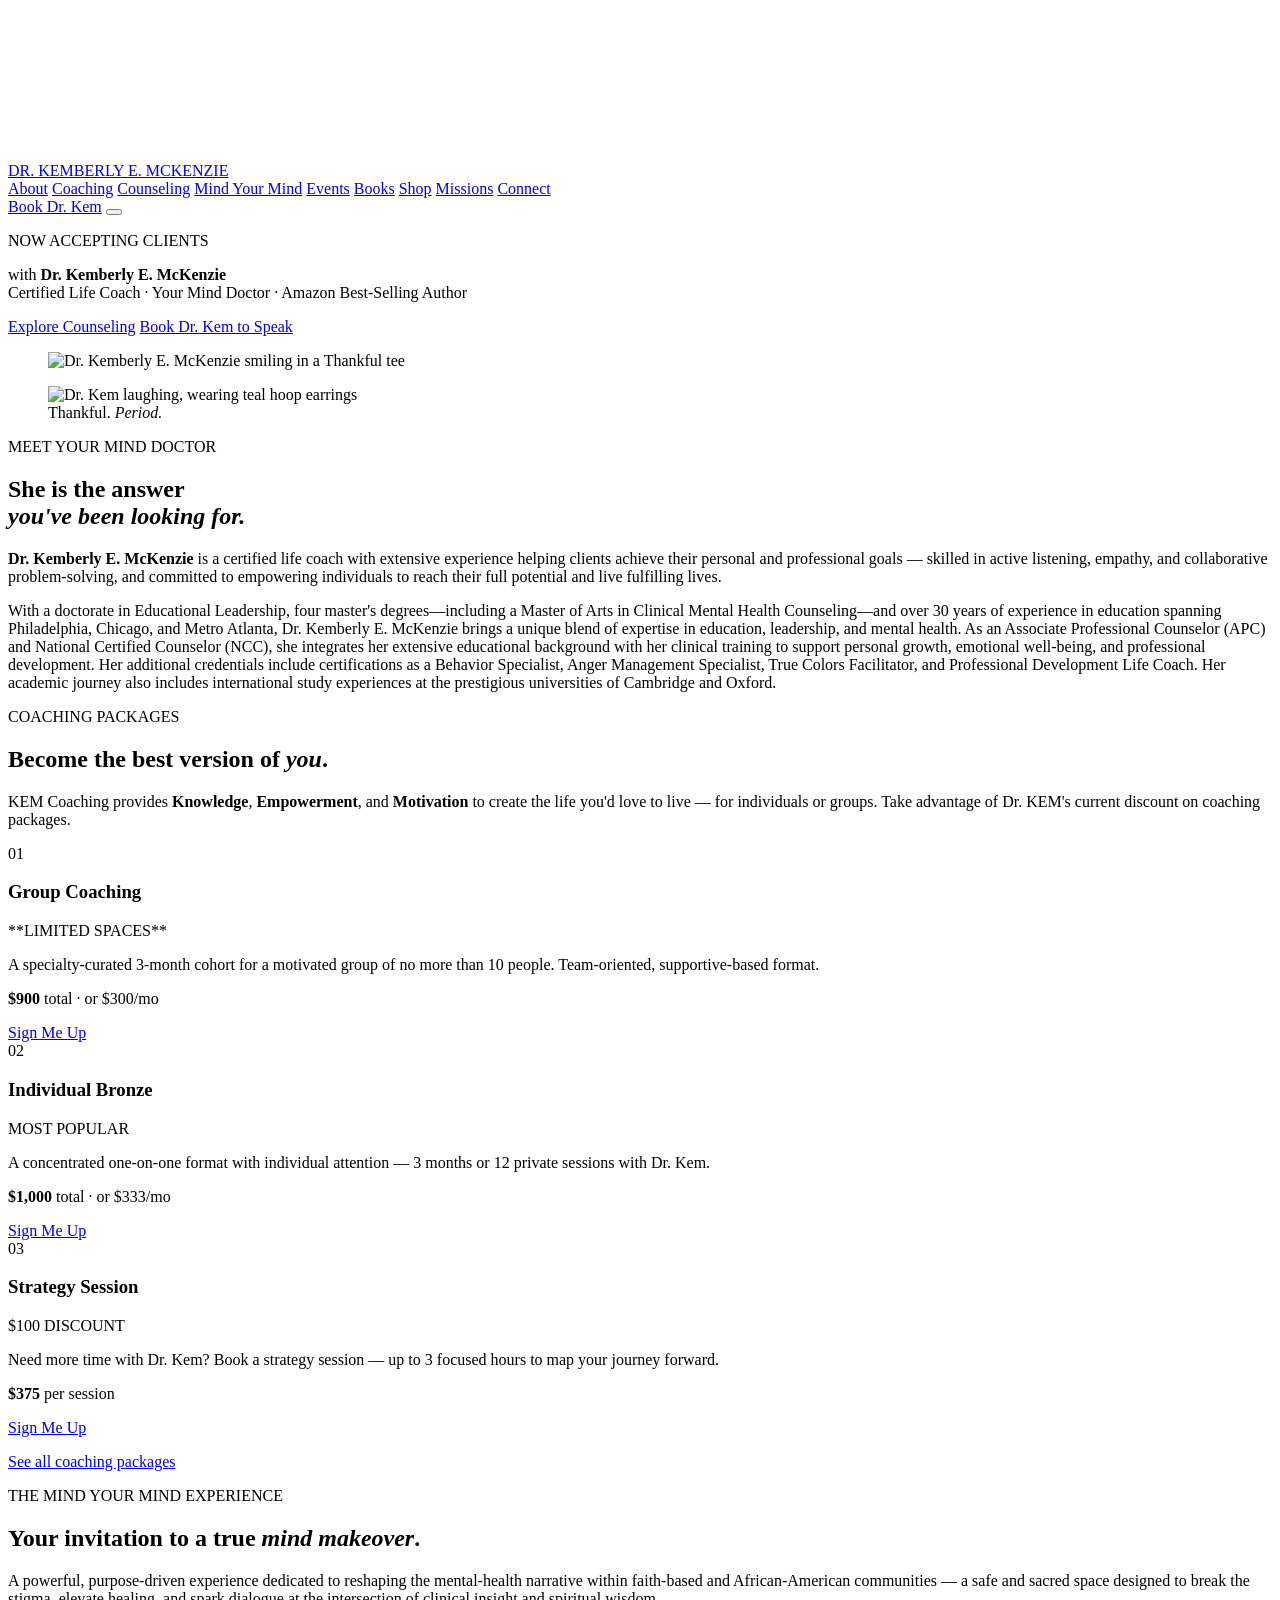
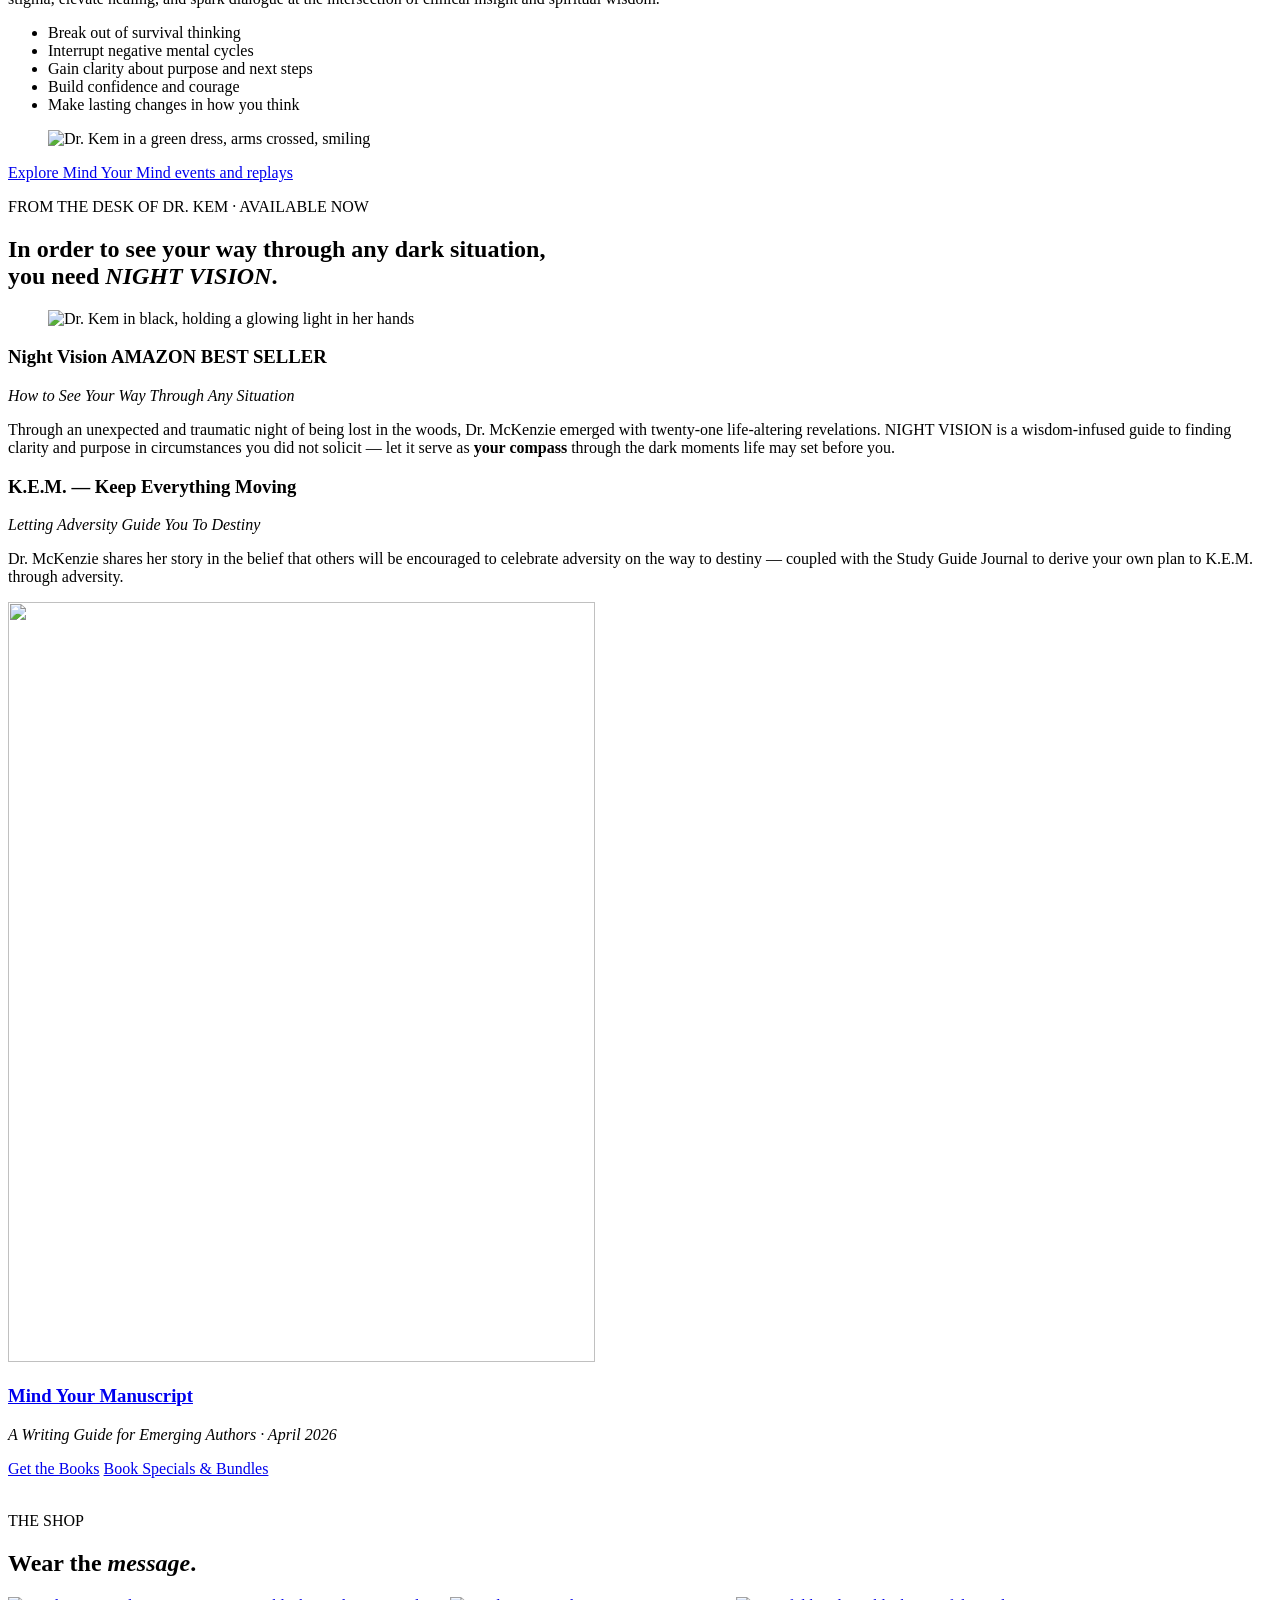
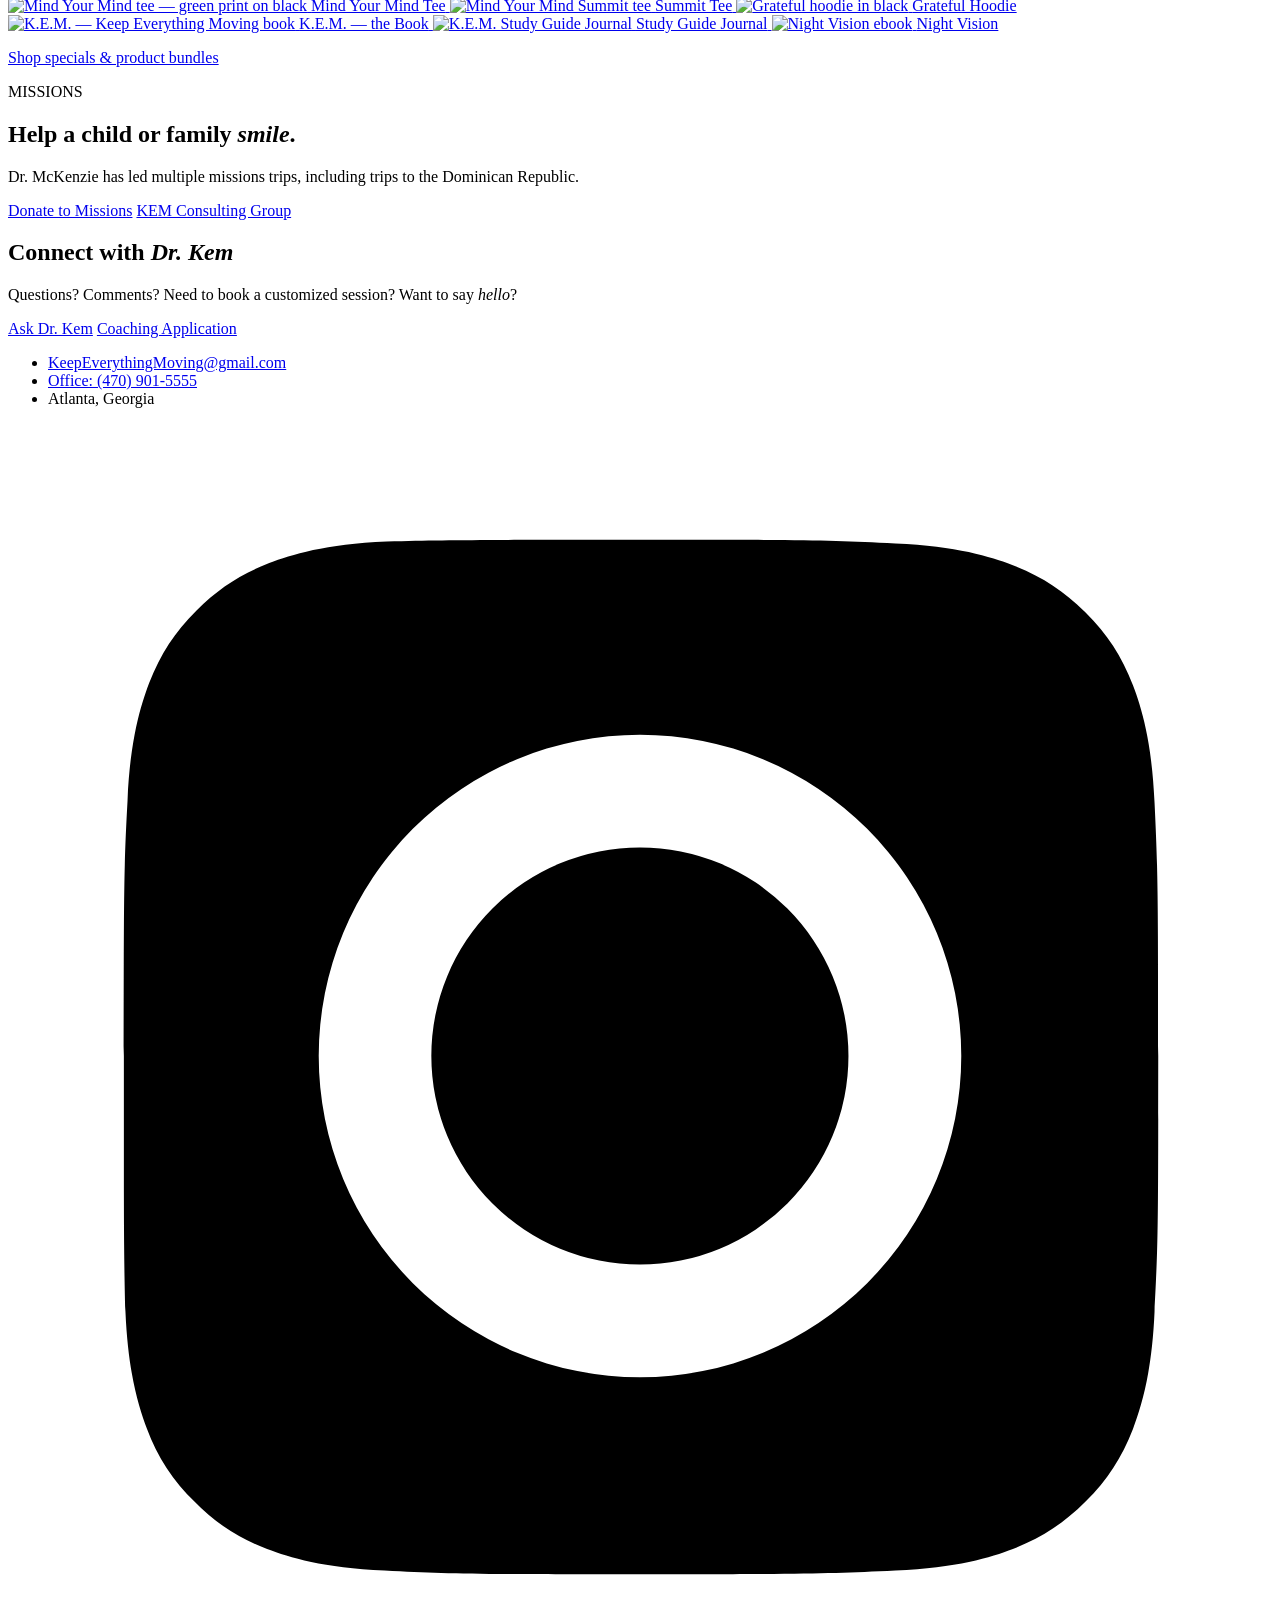
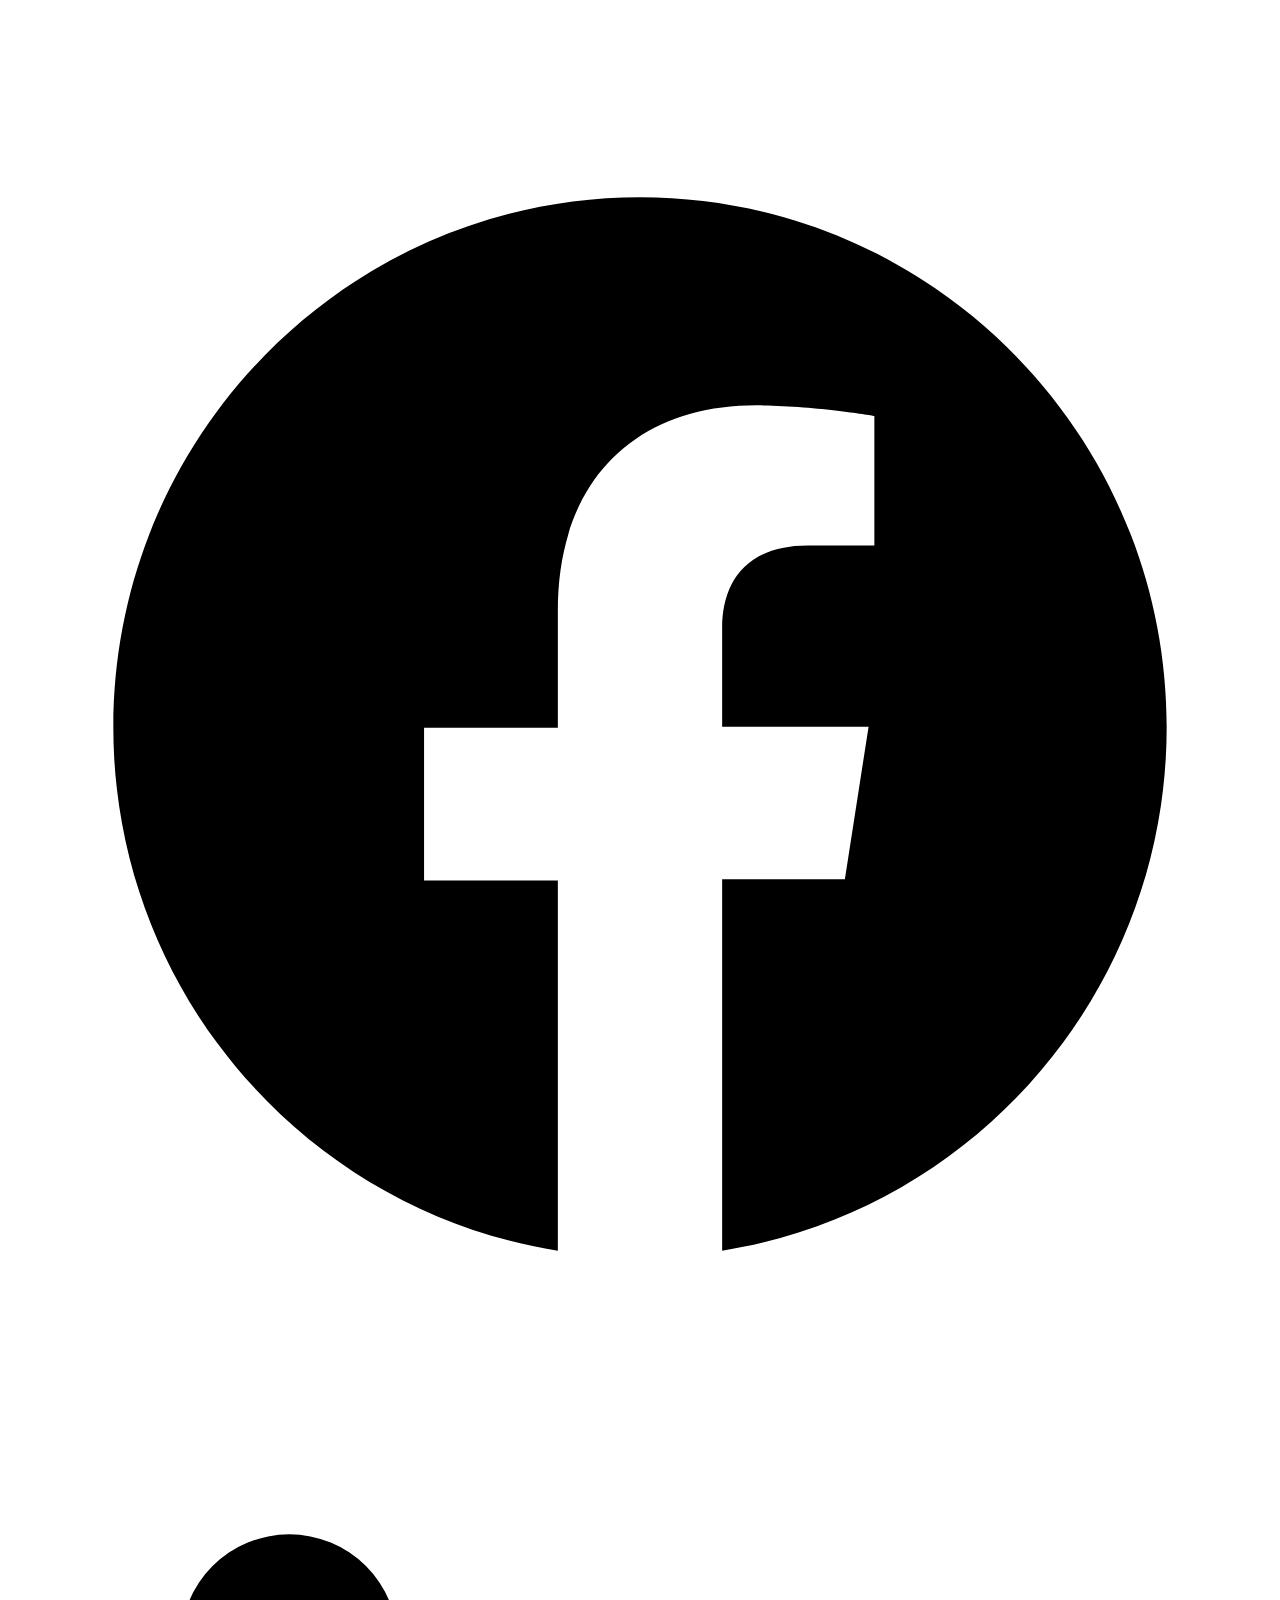
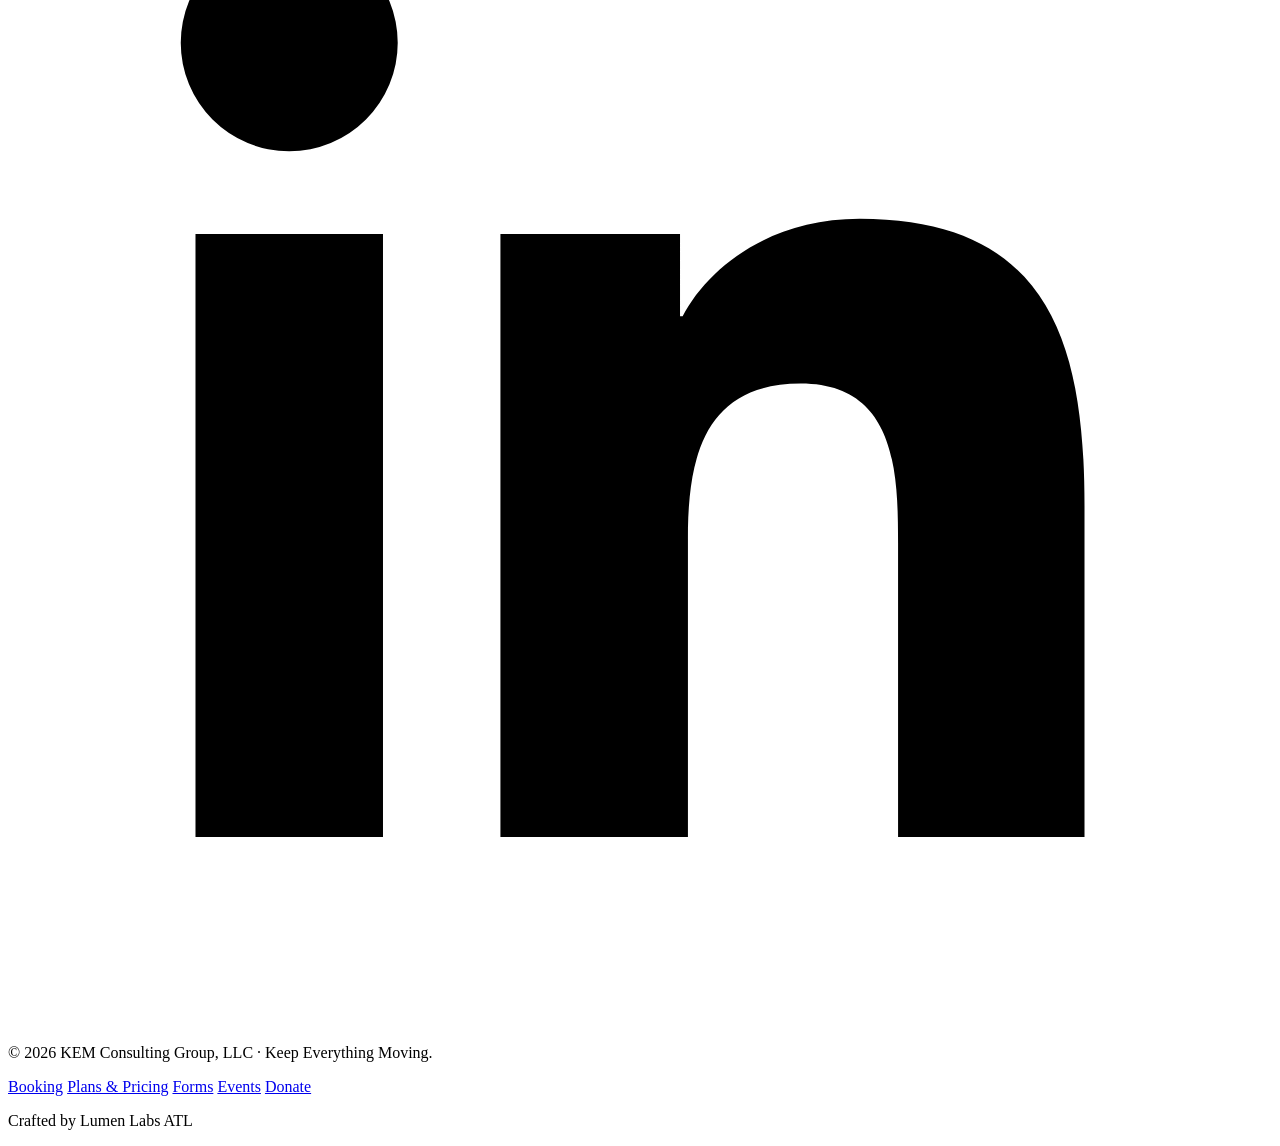
==== site/index.html @ 5723351f "Refine book feature and portrait proportions" ====
<!DOCTYPE html>
<html lang="en" class="no-js" data-theme="hero">
<head>
<meta charset="UTF-8">
<meta name="viewport" content="width=device-width, initial-scale=1.0">
<title>Dr. Kemberly E. McKenzie — Mind Your Mind | KEM Coaching</title>
<meta name="description" content="Certified Life Coach, Mind Doctor & Amazon best-selling author Dr. Kemberly E. McKenzie. Coaching, the Mind Your Mind experience, Night Vision, and community missions.">
<meta property="og:title" content="Mind Your Mind — Dr. Kem">
<meta property="og:description" content="Knowledge. Empowerment. Motivation. Coaching with Dr. Kemberly E. McKenzie.">
<meta property="og:image" content="/assets/img/portrait-full.webp">
<link rel="icon" href="/assets/logo/lockup.png" type="image/png">
<link rel="preconnect" href="https://fonts.googleapis.com">
<link rel="preconnect" href="https://fonts.gstatic.com" crossorigin>
<link href="https://fonts.googleapis.com/css2?family=Bodoni+Moda:ital,opsz,wght@0,6..96,400..800;1,6..96,400..800&family=Fraunces:ital,opsz,wght@0,9..144,300..700;1,9..144,300..700&family=Outfit:wght@200..800&display=swap" rel="stylesheet">
<link rel="stylesheet" href="/css/main.css">
</head>
<body>

<canvas id="gl" aria-hidden="true"></canvas>
<div class="grain" aria-hidden="true"></div>

<!-- ============================================================ HEADER -->
<header class="site-head" id="top">
  <a class="brand" href="#top" aria-label="Mind Your Mind — Dr. Kem, home">
    <span class="lockup lockup--head" aria-hidden="true">
      <i class="lk lk-mind"></i><i class="lk lk-your"></i><i class="lk lk-mind2"></i><i class="lk lk-kem"></i>
    </span>
    <span class="brand-name">DR. KEMBERLY E. MCKENZIE</span>
  </a>
  <nav class="nav" aria-label="Primary">
    <a href="#about">About</a>
    <a href="#coaching">Coaching</a>
    <a href="/counseling/">Counseling</a>
    <a href="#mym">Mind Your Mind</a>
    <a href="/events/">Events</a>
    <a href="/about-1/">Books</a>
    <a href="/shop/">Shop</a>
    <a href="/missions/">Missions</a>
    <a href="#connect">Connect</a>
  </nav>
  <a class="btn btn--small btn--solid head-cta" href="/booking/">Book Dr. Kem</a>
  <button class="menu-btn" aria-label="Open menu" aria-expanded="false"><span></span><span></span></button>
</header>

<div class="mobile-nav" hidden>
  <a href="#about">About</a><a href="#coaching">Coaching</a><a href="/counseling/">Counseling</a><a href="#mym">Mind Your Mind</a><a href="/events/">Events</a>
  <a href="/about-1/">Books</a><a href="/shop/">Shop</a><a href="/missions/">Missions</a><a href="#connect">Connect</a>
  <a class="btn btn--solid" href="/booking/">Book Dr. Kem</a>
</div>

<main>

<!-- ============================================================ HERO -->
<section class="hero" id="hero" data-theme-section="hero">
  <div class="hero-inner">
    <div class="hero-copy">
      <p class="site-announcement" data-announcement hidden></p>
      <p class="eyebrow" data-reveal><span class="pulse-dot"></span> NOW ACCEPTING CLIENTS</p>
      <div class="lockup lockup--sign lockup--hero" data-reveal role="img" aria-label="Mind Your Mind — Kem">
        <i class="lk lk-mind"></i><i class="lk lk-your"></i><i class="lk lk-mind2"></i><i class="lk lk-kem"></i>
      </div>
      <p class="hero-sub" data-reveal>with <strong>Dr. Kemberly E. McKenzie</strong><br>
        <span class="hero-roles">Certified Life Coach · Your Mind Doctor · Amazon Best-Selling Author</span></p>
      <div class="cta-row" data-reveal>
        <a class="btn btn--solid" href="/counseling/">Explore Counseling</a>
        <a class="btn btn--ghost" href="/booking/">Book Dr. Kem to Speak</a>
      </div>
    </div>
    <figure class="hero-photo" data-reveal>
      <span class="hero-cutout"><img src="/assets/img/portrait-full.webp" alt="Dr. Kemberly E. McKenzie smiling in a Thankful tee" width="805" height="1500" fetchpriority="high"></span>
    </figure>
  </div>
</section>

<!-- ============================================================ ABOUT -->
<section class="sec about" id="about" data-theme-section="coaching">
  <div class="wrap cols">
    <figure class="about-photo" data-reveal>
      <div class="photo-frame">
        <img src="/assets/img/portrait-thankful.webp" alt="Dr. Kem laughing, wearing teal hoop earrings" loading="lazy" width="564" height="662">
      </div>
      <figcaption class="chip chip--gold" >Thankful. <em>Period.</em></figcaption>
    </figure>
    <div class="about-copy">
      <p class="kicker" data-reveal>MEET YOUR MIND DOCTOR</p>
      <h2 class="h-serif" data-reveal>She is the answer<br><em>you've been looking for.</em></h2>
      <p data-reveal><strong>Dr. Kemberly E. McKenzie</strong> is a certified life coach with extensive experience helping clients achieve their personal and professional goals — skilled in active listening, empathy, and collaborative problem-solving, and committed to empowering individuals to reach their full potential and live fulfilling lives.</p>
      <p data-reveal>With a doctorate in Educational Leadership, four master's degrees—including a Master of Arts in Clinical Mental Health Counseling—and over 30 years of experience in education spanning Philadelphia, Chicago, and Metro Atlanta, Dr. Kemberly E. McKenzie brings a unique blend of expertise in education, leadership, and mental health. As an Associate Professional Counselor (APC) and National Certified Counselor (NCC), she integrates her extensive educational background with her clinical training to support personal growth, emotional well-being, and professional development. Her additional credentials include certifications as a Behavior Specialist, Anger Management Specialist, True Colors Facilitator, and Professional Development Life Coach. Her academic journey also includes international study experiences at the prestigious universities of Cambridge and Oxford.</p>
    </div>
  </div>
</section>

<!-- ============================================================ COACHING -->
<section class="sec coaching" id="coaching" data-theme-section="coaching">
  <div class="wrap">
    <p class="kicker center" data-reveal>COACHING PACKAGES</p>
    <h2 class="h-serif center" data-reveal>Become the best version of <em>you</em>.</h2>
    <p class="lede center" data-reveal>KEM Coaching provides <strong>Knowledge</strong>, <strong>Empowerment</strong>, and <strong>Motivation</strong> to create the life you'd love to live — for individuals or groups. Take advantage of Dr. KEM's current discount on coaching packages.</p>
    <div class="cards" data-tilt-group>
      <article class="card" data-reveal>
        <span class="card-num">01</span>
        <h3>Group Coaching</h3>
        <p class="card-tag">**LIMITED SPACES**</p>
        <p>A specialty-curated 3-month cohort for a motivated group of no more than 10 people. Team-oriented, supportive-based format.</p>
        <p class="price"><strong>$900</strong><span> total · or $300/mo</span></p>
        <a class="btn btn--line" href="/plans-pricing/">Sign Me Up</a>
      </article>
      <article class="card card--feature" data-reveal>
        <span class="card-num">02</span>
        <h3>Individual Bronze</h3>
        <p class="card-tag">MOST POPULAR</p>
        <p>A concentrated one-on-one format with individual attention — 3 months or 12 private sessions with Dr. Kem.</p>
        <p class="price"><strong>$1,000</strong><span> total · or $333/mo</span></p>
        <a class="btn btn--solid" href="/plans-pricing/">Sign Me Up</a>
      </article>
      <article class="card" data-reveal>
        <span class="card-num">03</span>
        <h3>Strategy Session</h3>
        <p class="card-tag">$100 DISCOUNT</p>
        <p>Need more time with Dr. Kem? Book a strategy session — up to 3 focused hours to map your journey forward.</p>
        <p class="price"><strong>$375</strong><span> per session</span></p>
        <a class="btn btn--line" href="/plans-pricing/">Sign Me Up</a>
      </article>
    </div>
    <p class="center" data-reveal><a class="link-arrow" href="/plans-pricing/">See all coaching packages</a></p>
  </div>
</section>

<!-- ============================================================ MIND YOUR MIND -->
<section class="sec mym" id="mym" data-theme-section="mym">
  <div class="wrap">
    <div class="cols cols--rev">
      <div>
        <p class="kicker" data-reveal>THE MIND YOUR MIND EXPERIENCE</p>
        <h2 class="h-serif" data-reveal>Your invitation to a true <em>mind makeover</em>.</h2>
        <p data-reveal>A powerful, purpose-driven experience dedicated to reshaping the mental-health narrative within faith-based and African-American communities — a safe and sacred space designed to break the stigma, elevate healing, and spark dialogue at the intersection of clinical insight and spiritual wisdom.</p>
        <ul class="ticks" data-reveal>
          <li>Break out of survival thinking</li>
          <li>Interrupt negative mental cycles</li>
          <li>Gain clarity about purpose and next steps</li>
          <li>Build confidence and courage</li>
          <li>Make lasting changes in how you think</li>
        </ul>
      </div>
      <figure class="mym-photo" data-reveal>
        <img src="/assets/img/mym-drkem-green.webp" alt="Dr. Kem in a green dress, arms crossed, smiling" loading="lazy" width="1050" height="1200">
      </figure>
    </div>
    <p class="center" data-reveal><a class="link-arrow" href="/mind-your-mind/">Explore Mind Your Mind events and replays</a></p>
  </div>
</section>

<section class="sec" id="events" data-theme-section="mym" data-events="upcoming" hidden>
  <div class="wrap">
    <h2 class="h-serif center">Upcoming <em>events</em>.</h2>
    <div class="mym-grid" data-event-list></div>
    <p class="center"><a class="link-arrow" href="/events/">See all events</a></p>
  </div>
</section>

<!-- ============================================================ NIGHT VISION / BOOKS -->
<section class="sec night" id="books" data-theme-section="night">
  <div class="wrap">
    <p class="kicker center" data-reveal>FROM THE DESK OF DR. KEM · AVAILABLE NOW</p>
    <h2 class="h-serif h-night center" data-reveal>In order to see your way through any dark situation,<br>you need <em class="nv">NIGHT&nbsp;VISION</em>.</h2>
    <div class="cols night-cols">
      <figure class="night-photo" data-reveal>
        <img src="/assets/img/portrait-night.webp" alt="Dr. Kem in black, holding a glowing light in her hands" loading="lazy" width="843" height="1491">
        <span class="night-glow" aria-hidden="true"></span>
      </figure>
      <div>
        <h3 class="book-title" data-reveal>Night Vision <span class="amazon-badge">AMAZON BEST&nbsp;SELLER</span></h3>
        <p class="book-sub" data-reveal><em>How to See Your Way Through Any Situation</em></p>
        <p data-reveal>Through an unexpected and traumatic night of being lost in the woods, Dr. McKenzie emerged with twenty-one life-altering revelations. NIGHT VISION is a wisdom-infused guide to finding clarity and purpose in circumstances you did not solicit — let it serve as <strong>your compass</strong> through the dark moments life may set before you.</p>
        <h3 class="book-title book-title--kem" data-reveal>K.E.M. — Keep Everything Moving</h3>
        <p class="book-sub" data-reveal><em>Letting Adversity Guide You To Destiny</em></p>
        <p data-reveal>Dr. McKenzie shares her story in the belief that others will be encouraged to celebrate adversity on the way to destiny — coupled with the Study Guide Journal to derive your own plan to K.E.M. through adversity.</p>
        <div class="manuscript" data-reveal>
          <img src="/assets/img/shop/cover-3656cef11acc.webp" alt="" width="587" height="760" loading="lazy">
          <div>
            <h3 class="book-title"><a href="/shop/#mind-your-manuscript">Mind Your Manuscript</a></h3>
            <p class="book-sub"><em>A Writing Guide for Emerging Authors · April 2026</em></p>
          </div>
        </div>
        <div class="cta-row" data-reveal>
          <a class="btn btn--solid" href="/shop/">Get the Books</a>
          <a class="btn btn--ghost" href="/about-1/">Book Specials & Bundles</a>
        </div>
      </div>
    </div>
    <div class="night-mocks" aria-hidden="true">
      <img class="float-a" src="/assets/img/mock-bookstack.webp" alt="" loading="lazy">
      <img class="float-b" src="/assets/img/mock-phones.webp" alt="" loading="lazy">
      <img class="float-c" src="/assets/img/mock-ebook.webp" alt="" loading="lazy">
    </div>
  </div>
</section>

<!-- ============================================================ SHOP -->
<section class="sec shop" id="shop" data-theme-section="shop">
  <div class="wrap">
    <p class="kicker center" data-reveal>THE SHOP</p>
    <h2 class="h-serif center" data-reveal>Wear the <em>message</em>.</h2>
    <div class="shop-grid">
      <a class="product" href="/shop/" data-reveal>
        <img src="/assets/img/shop-tee-mym.webp" alt="Mind Your Mind tee — green print on black" loading="lazy">
        <span class="product-name">Mind Your Mind Tee</span>
      </a>
      <a class="product" href="/shop/" data-reveal>
        <img src="/assets/img/shop-tee-summit.webp" alt="Mind Your Mind Summit tee" loading="lazy">
        <span class="product-name">Summit Tee</span>
      </a>
      <a class="product" href="/shop/" data-reveal>
        <img src="/assets/img/shop-hoodie.webp" alt="Grateful hoodie in black" loading="lazy">
        <span class="product-name">Grateful Hoodie</span>
      </a>
      <a class="product product--cover" href="/shop/" data-reveal>
        <img src="/assets/img/book-kem.webp" alt="K.E.M. — Keep Everything Moving book" loading="lazy">
        <span class="product-name">K.E.M. — the Book</span>
      </a>
      <a class="product product--cover" href="/shop/" data-reveal>
        <img src="/assets/img/book-studyguide.webp" alt="K.E.M. Study Guide Journal" loading="lazy">
        <span class="product-name">Study Guide Journal</span>
      </a>
      <a class="product product--cover" href="/shop/" data-reveal>
        <img src="/assets/img/mock-ebook.webp" alt="Night Vision ebook" loading="lazy">
        <span class="product-name">Night Vision</span>
      </a>
    </div>
    <p class="center" data-reveal><a class="link-arrow" href="/shop/">Shop specials & product bundles</a></p>
  </div>
</section>

<!-- ============================================================ MISSIONS -->
<section class="sec missions" id="missions" data-theme-section="missions">
  <div class="wrap narrow">
    <p class="kicker center" data-reveal>MISSIONS</p>
    <h2 class="h-serif center" data-reveal>Help a child or family <em>smile</em>.</h2>
    <p class="lede center" data-reveal>Dr. McKenzie has led multiple missions trips, including trips to the Dominican Republic.</p>
    <div class="cta-row center" data-reveal>
      <a class="btn btn--solid" href="/missions/">Donate to Missions</a>
      <a class="btn btn--ghost" href="/consulting/">KEM Consulting Group</a>
    </div>
  </div>
</section>

<!-- ============================================================ CONNECT -->
<section class="sec connect" id="connect" data-theme-section="connect">
  <div class="wrap">
    <div class="connect-card" data-reveal>
      <div class="lockup lockup--sign lockup--foot" aria-hidden="true">
        <i class="lk lk-mind"></i><i class="lk lk-your"></i><i class="lk lk-mind2"></i><i class="lk lk-kem"></i>
      </div>
      <div class="connect-info">
        <h2 class="h-serif">Connect with <em>Dr. Kem</em></h2>
        <p>Questions? Comments? Need to book a customized session? Want to say <em>hello</em>?</p>
        <div class="cta-row">
          <a class="btn btn--solid" href="mailto:KeepEverythingMoving@gmail.com">Ask Dr. Kem</a>
          <a class="btn btn--ghost" href="/application/">Coaching Application</a>
        </div>
        <ul class="contact-lines">
          <li><a href="mailto:KeepEverythingMoving@gmail.com">KeepEverythingMoving@gmail.com</a></li>
          <li><a href="tel:+14709015555">Office: (470) 901-5555</a></li>
          <li>Atlanta, Georgia</li>
        </ul>
        <div class="socials">
          <a href="https://www.instagram.com/itsdrkem/" target="_blank" rel="noopener" aria-label="Instagram">
            <svg viewBox="0 0 24 24"><path d="M12 2.2c3.2 0 3.6 0 4.85.07 1.17.05 1.8.25 2.23.41.56.22.96.48 1.38.9.42.42.68.82.9 1.38.16.42.36 1.06.41 2.23.06 1.26.07 1.64.07 4.81s0 3.6-.07 4.85c-.05 1.17-.25 1.8-.41 2.23-.22.56-.48.96-.9 1.38-.42.42-.82.68-1.38.9-.42.16-1.06.36-2.23.41-1.26.06-1.64.07-4.85.07s-3.6 0-4.85-.07c-1.17-.05-1.8-.25-2.23-.41a3.7 3.7 0 0 1-1.38-.9 3.7 3.7 0 0 1-.9-1.38c-.16-.42-.36-1.06-.41-2.23C2.2 15.6 2.2 15.2 2.2 12s0-3.6.07-4.85c.05-1.17.25-1.8.41-2.23.22-.56.48-.96.9-1.38.42-.42.82-.68 1.38-.9.42-.16 1.06-.36 2.23-.41C8.4 2.2 8.8 2.2 12 2.2m0 3.7a6.1 6.1 0 1 0 0 12.2 6.1 6.1 0 0 0 0-12.2m0 10.06a3.96 3.96 0 1 1 0-7.92 3.96 3.96 0 0 1 0 7.92m7.85-10.3a1.43 1.43 0 1 1-2.86 0 1.43 1.43 0 0 1 2.86 0"/></svg></a>
          <a href="https://www.facebook.com/kemberly.mckenzie" target="_blank" rel="noopener" aria-label="Facebook">
            <svg viewBox="0 0 24 24"><path d="M22 12.06C22 6.5 17.52 2 12 2S2 6.5 2 12.06c0 5.02 3.66 9.18 8.44 9.94v-7.03H7.9v-2.9h2.54V9.85c0-2.5 1.5-3.9 3.77-3.9 1.1 0 2.24.2 2.24.2v2.46h-1.26c-1.24 0-1.63.77-1.63 1.56v1.88h2.78l-.45 2.9h-2.33V22c4.78-.76 8.44-4.92 8.44-9.94"/></svg></a>
          <a href="https://www.linkedin.com/in/kemberly-mckenzie-1103897/" target="_blank" rel="noopener" aria-label="LinkedIn">
            <svg viewBox="0 0 24 24"><path d="M20.45 20.45h-3.55v-5.57c0-1.33-.03-3.04-1.85-3.04-1.86 0-2.14 1.45-2.14 2.94v5.67H9.35V9h3.41v1.56h.05c.47-.9 1.63-1.85 3.36-1.85 3.6 0 4.27 2.37 4.27 5.45v6.29zM5.34 7.43a2.06 2.06 0 1 1 0-4.12 2.06 2.06 0 0 1 0 4.12M7.12 20.45H3.56V9h3.56v11.45z"/></svg></a>
        </div>
      </div>
    </div>
  </div>
</section>

</main>

<footer class="site-foot">
  <div class="wrap foot-inner">
    <p>© 2026 KEM Consulting Group, LLC · <span class="foot-motto">Keep Everything Moving.</span></p>
    <nav class="foot-links" aria-label="Site pages">
      <a href="/booking/">Booking</a>
      <a href="/plans-pricing/">Plans & Pricing</a>
      <a href="/application/">Forms</a>
      <a href="/events/">Events</a>
      <a href="/missions/">Donate</a>
    </nav>
    <p class="foot-credit">Crafted by Lumen Labs ATL</p>
  </div>
</footer>

<script src="/js/gl.js"></script>
<script src="/js/main.js"></script>
<script src="/js/site-content.js" defer></script>
</body>
</html>
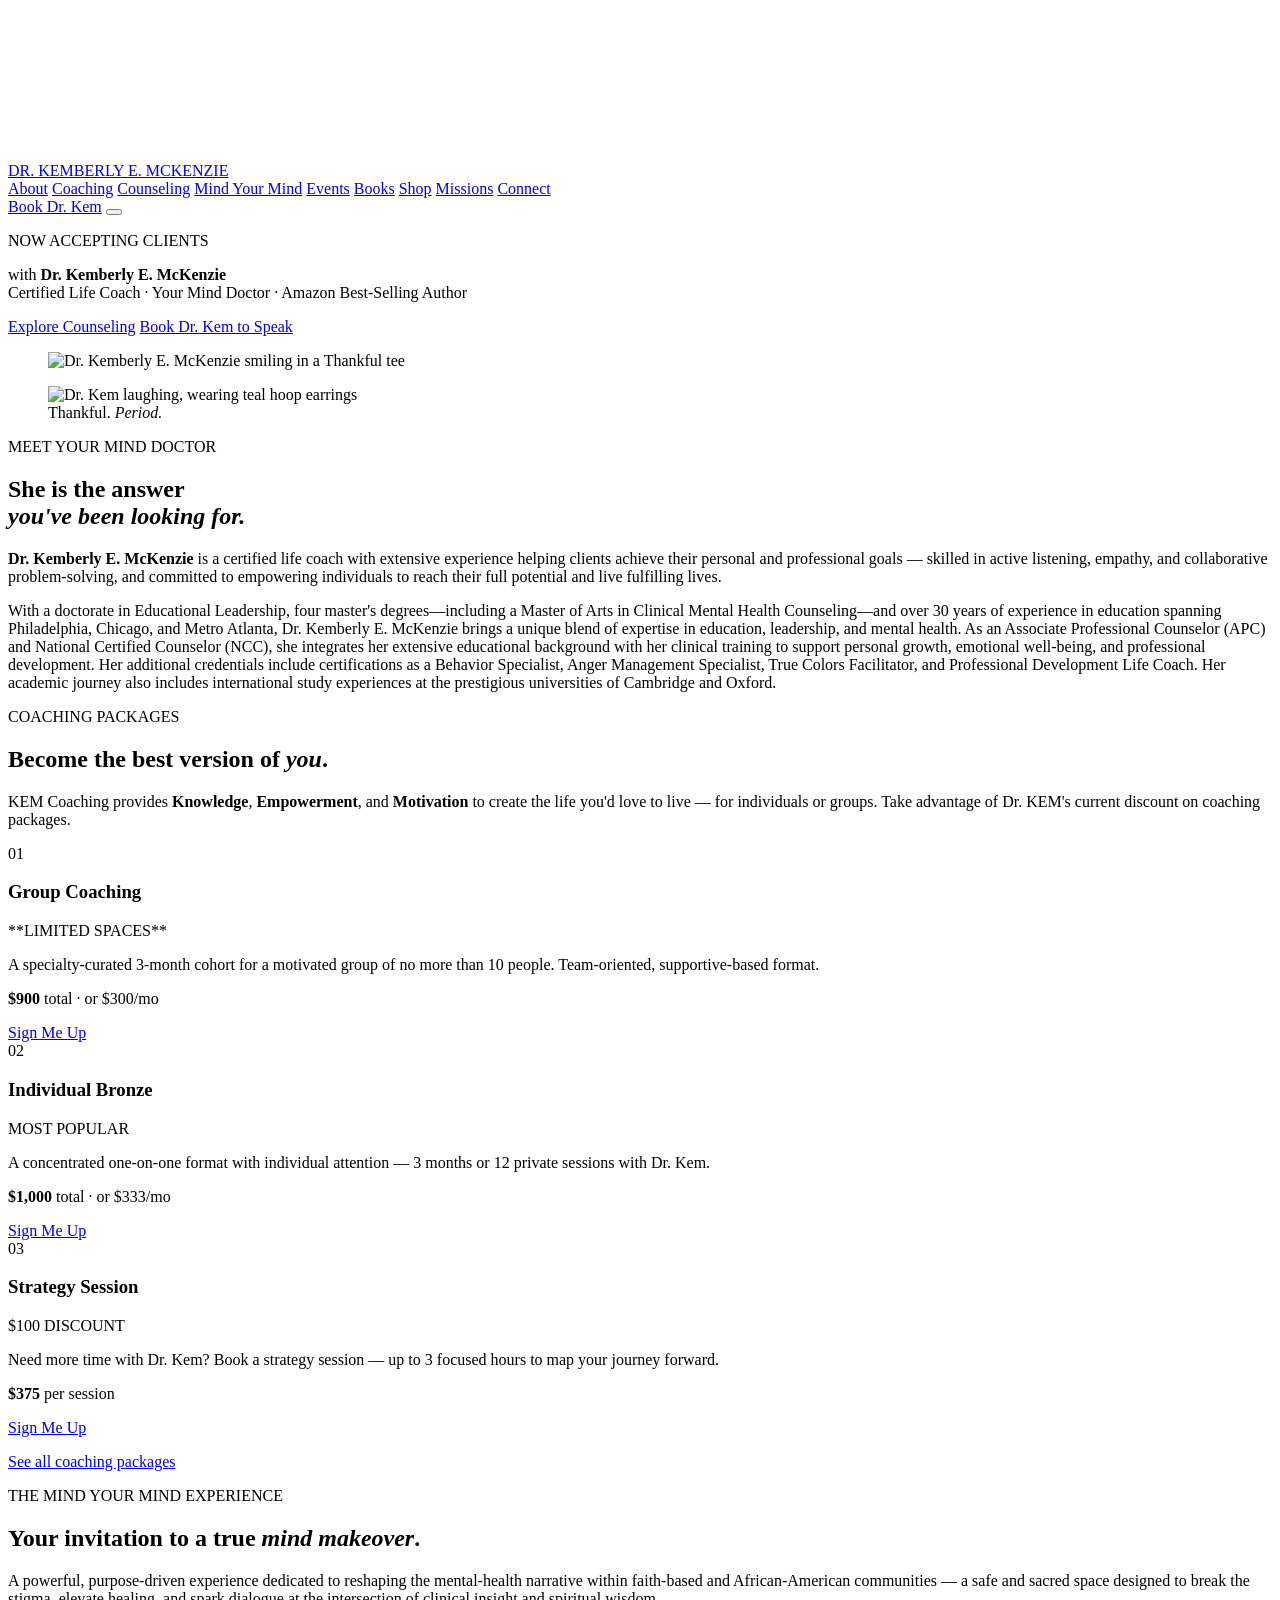
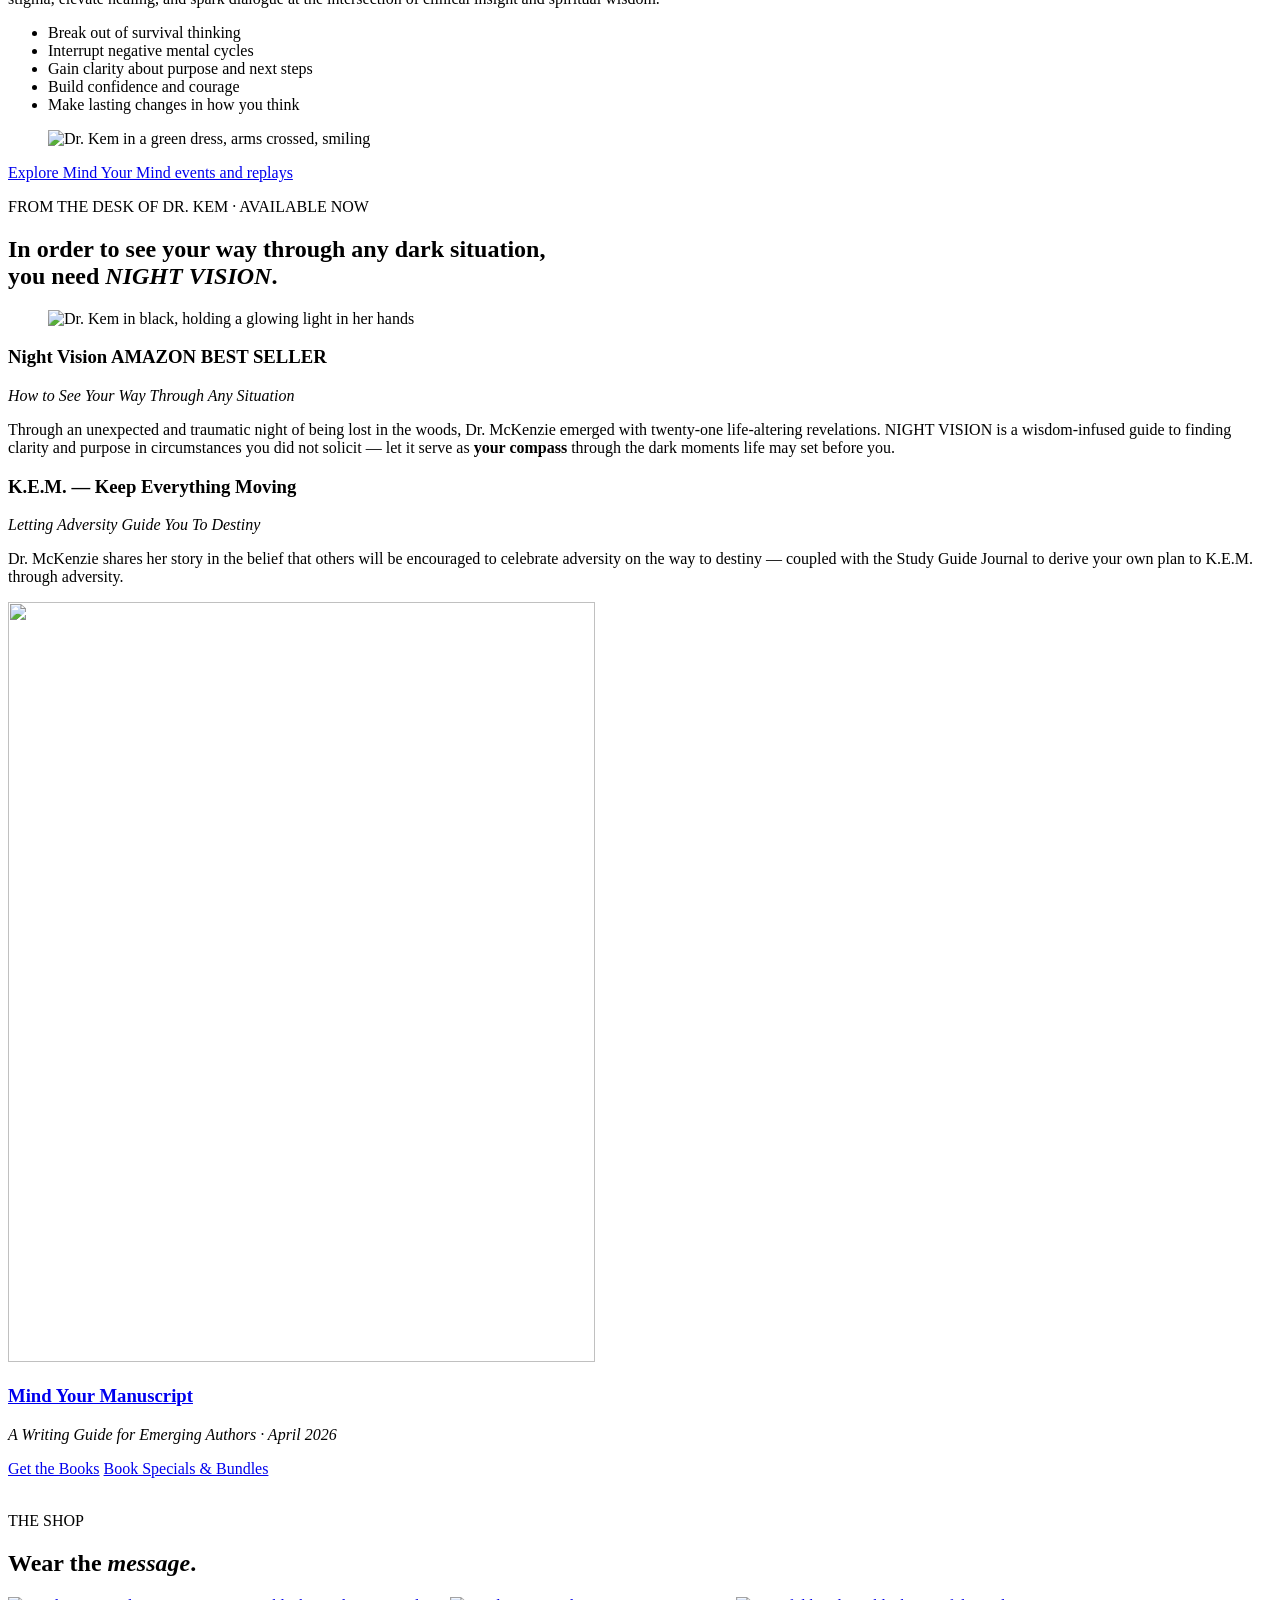
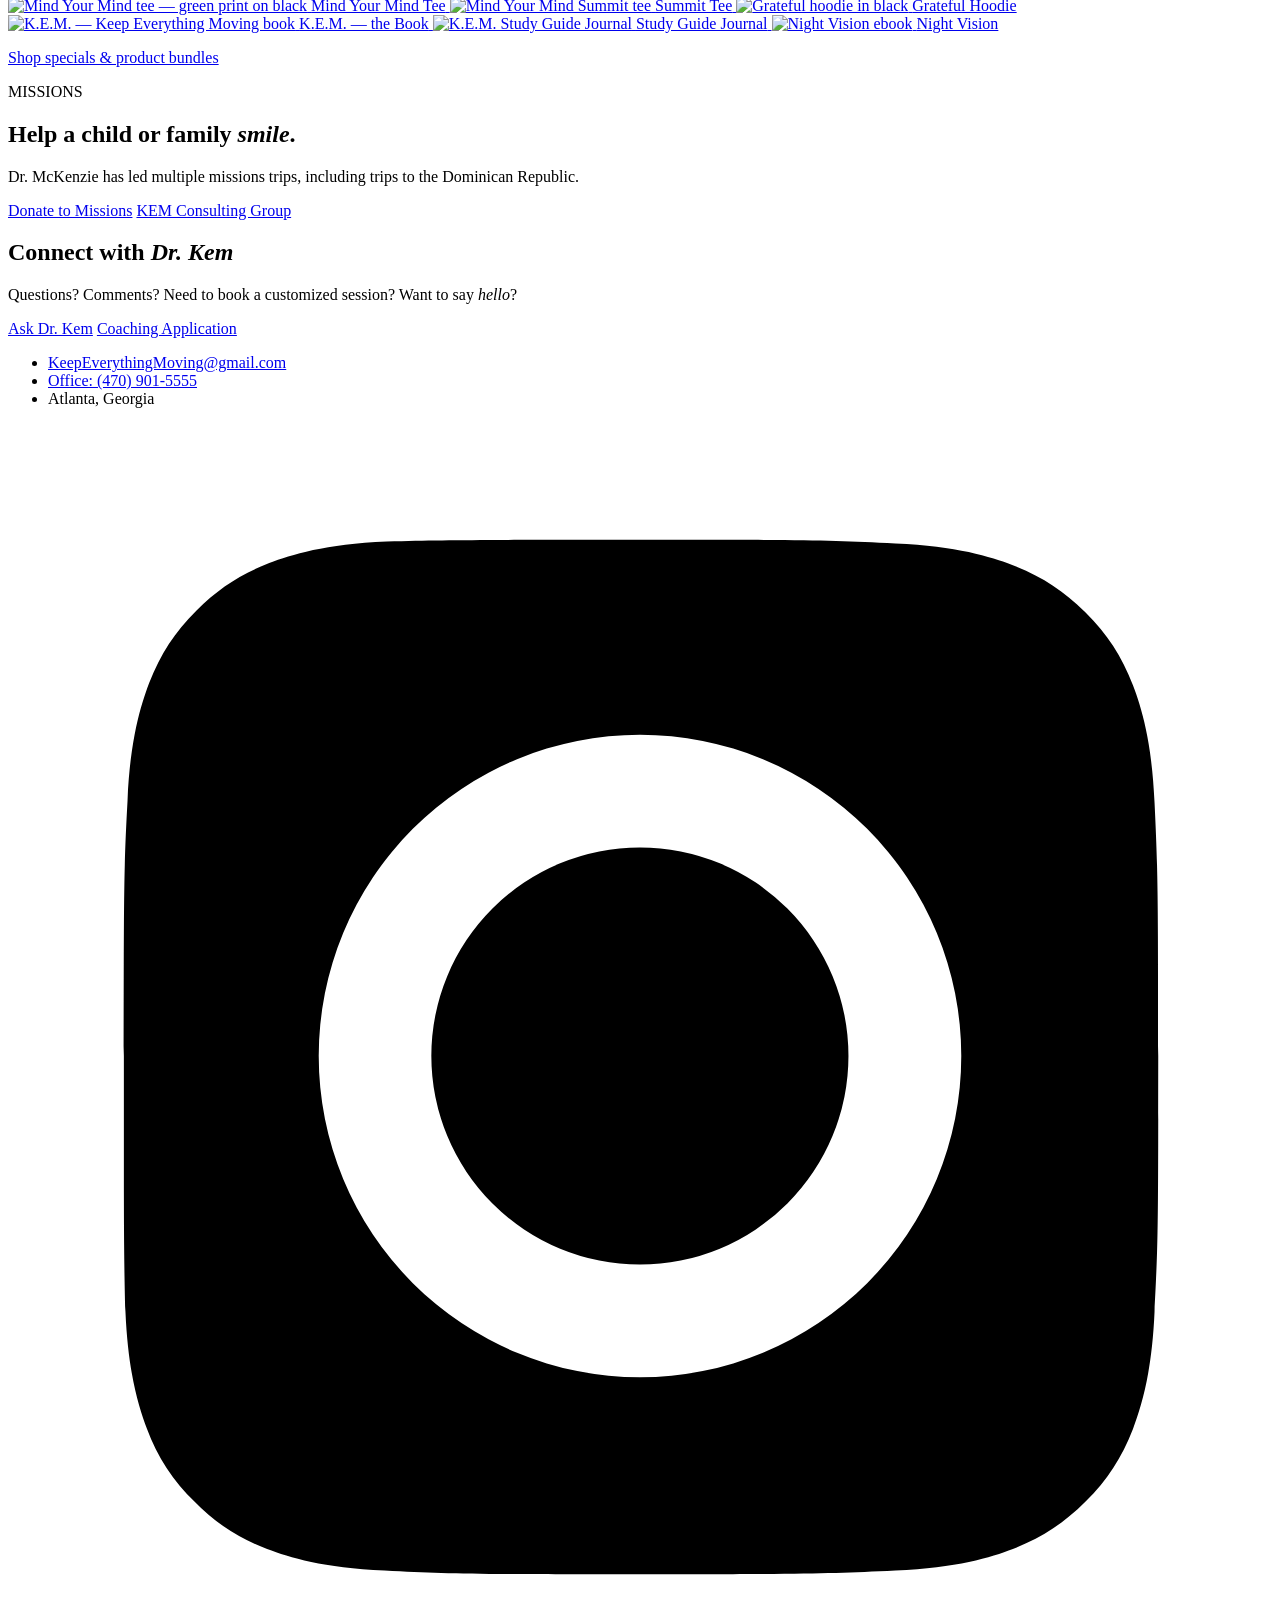
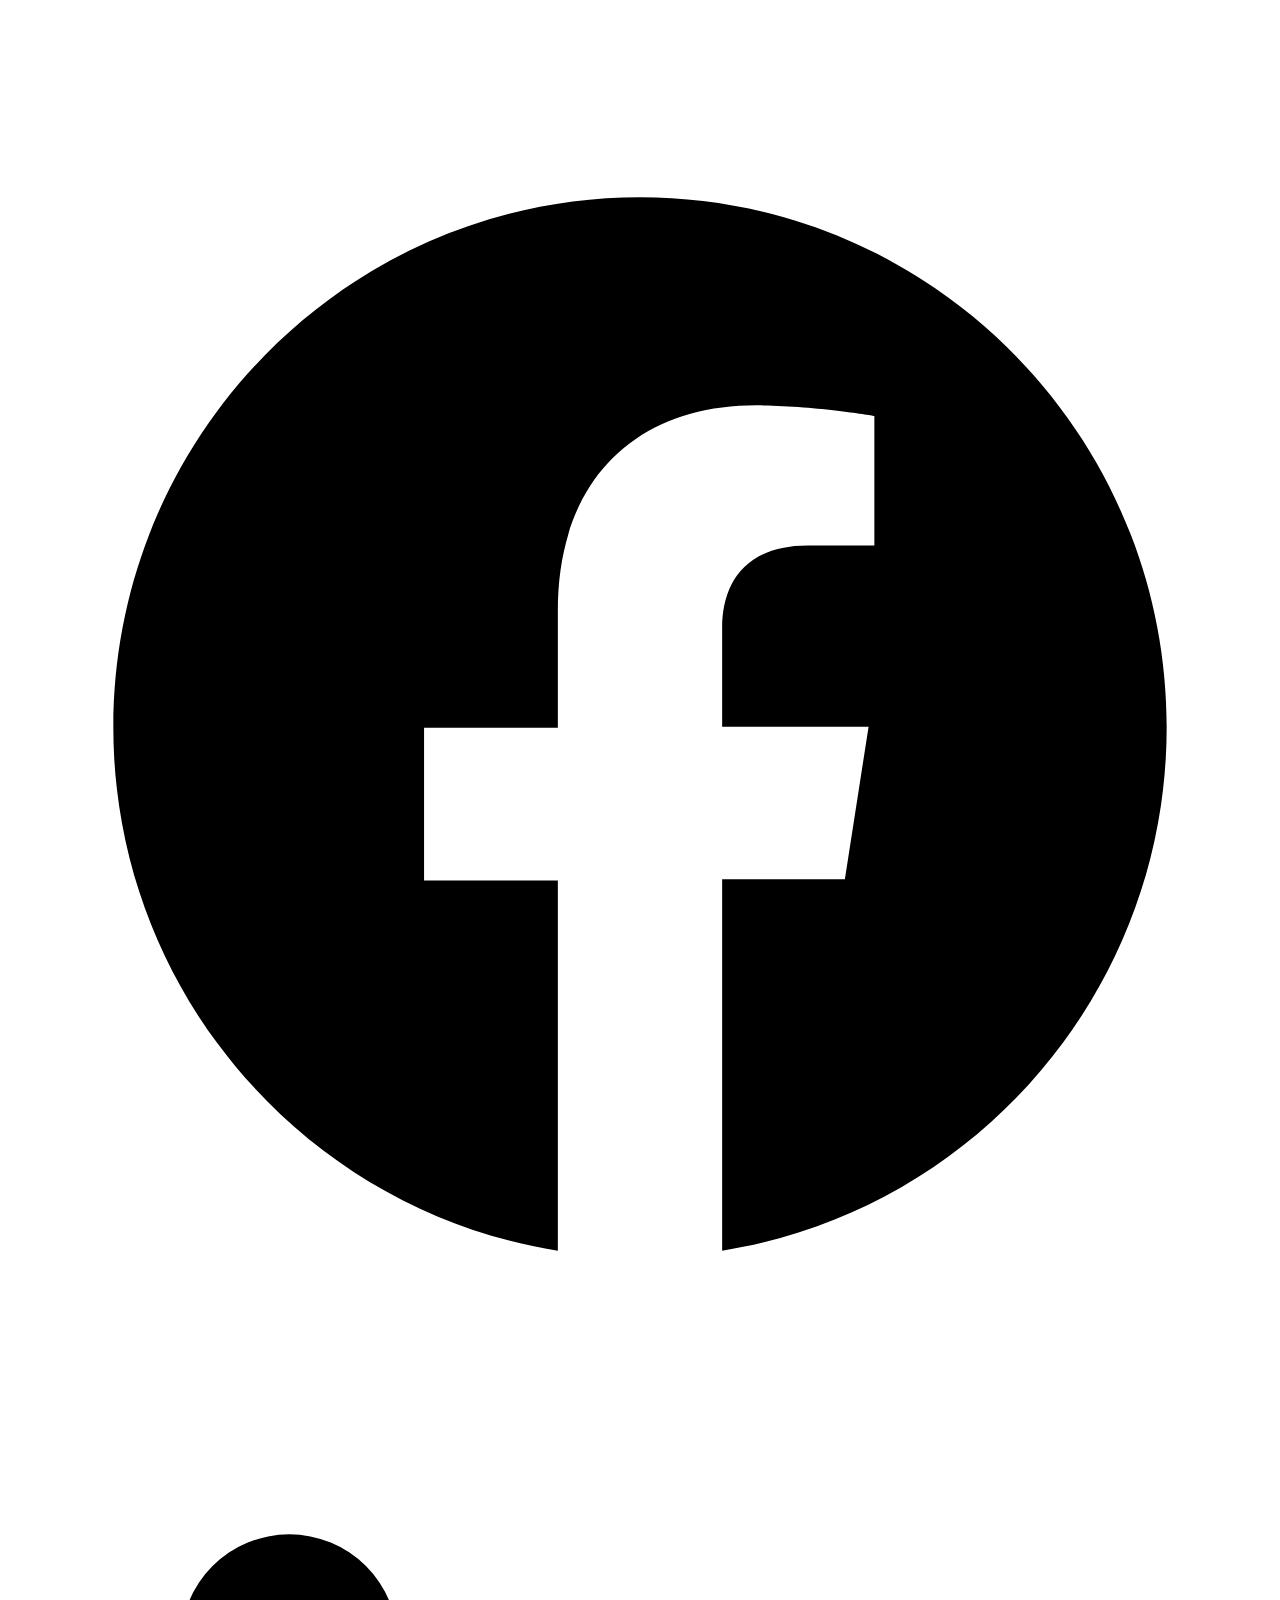
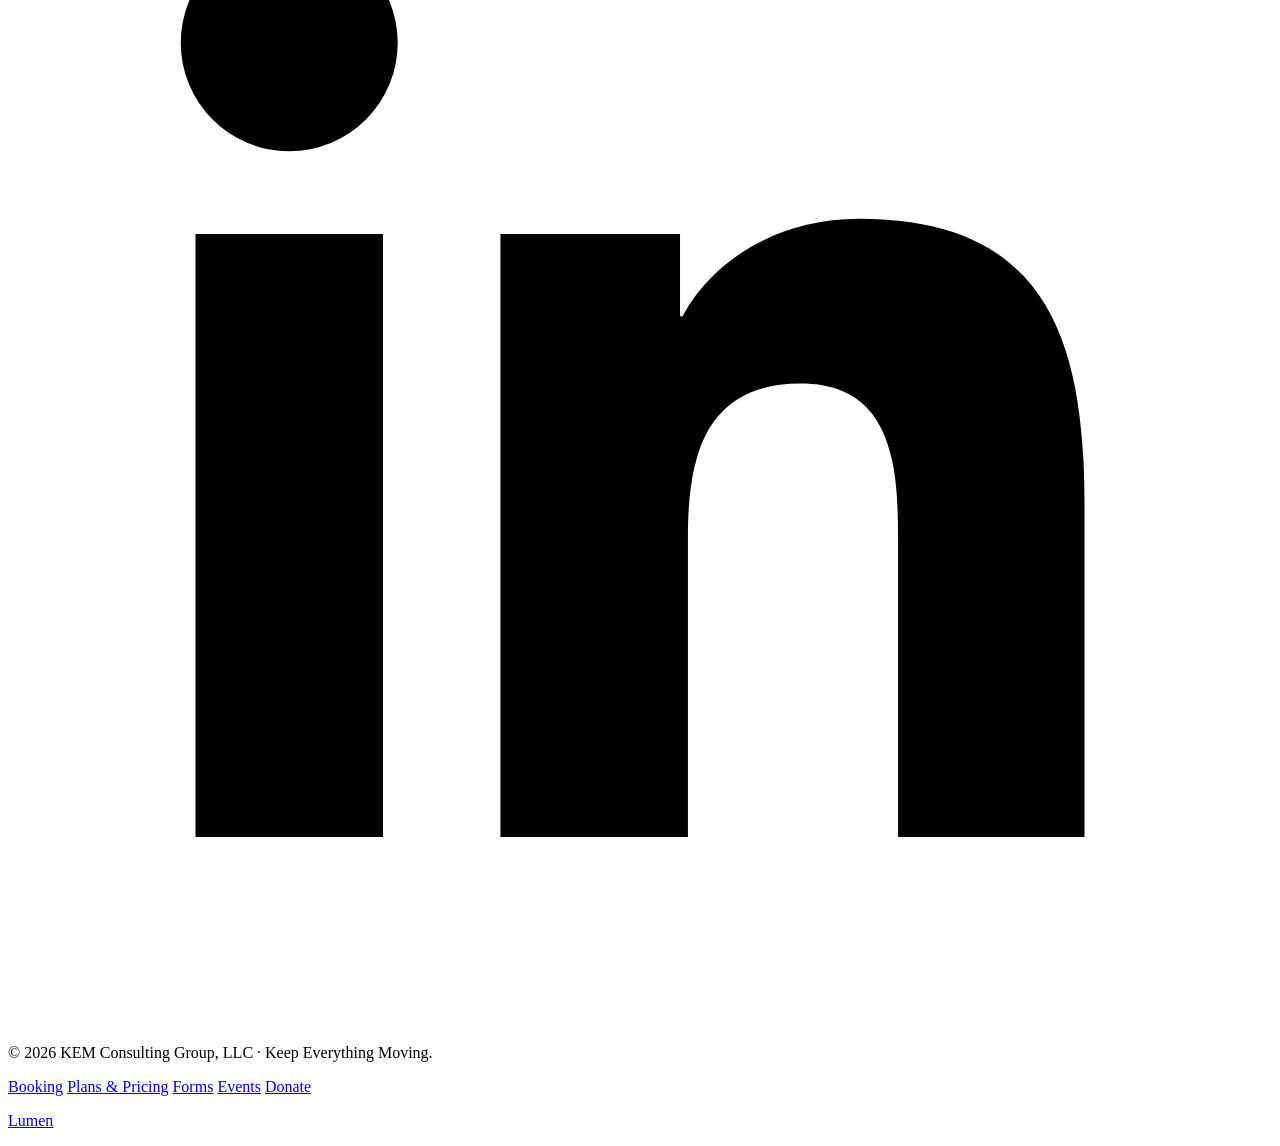
==== commit eaa8bb9b: "Link Lumen footer credit" ====
--- a/site/index.html
+++ b/site/index.html
@@ -214,11 +214,11 @@
         <img src="/assets/img/shop-hoodie.webp" alt="Grateful hoodie in black" loading="lazy">
         <span class="product-name">Grateful Hoodie</span>
       </a>
-      <a class="product product--cover" href="/shop/" data-reveal>
+      <a class="product product--cover product--kem-book" href="/shop/" data-reveal>
         <img src="/assets/img/book-kem.webp" alt="K.E.M. — Keep Everything Moving book" loading="lazy">
         <span class="product-name">K.E.M. — the Book</span>
       </a>
-      <a class="product product--cover" href="/shop/" data-reveal>
+      <a class="product product--cover product--kem-book" href="/shop/" data-reveal>
         <img src="/assets/img/book-studyguide.webp" alt="K.E.M. Study Guide Journal" loading="lazy">
         <span class="product-name">Study Guide Journal</span>
       </a>
@@ -288,7 +288,7 @@
       <a href="/events/">Events</a>
       <a href="/missions/">Donate</a>
     </nav>
-    <p class="foot-credit">Crafted by Lumen Labs ATL</p>
+    <p class="foot-credit"><a href="https://lumenlabsatl.com">Lumen</a></p>
   </div>
 </footer>
 
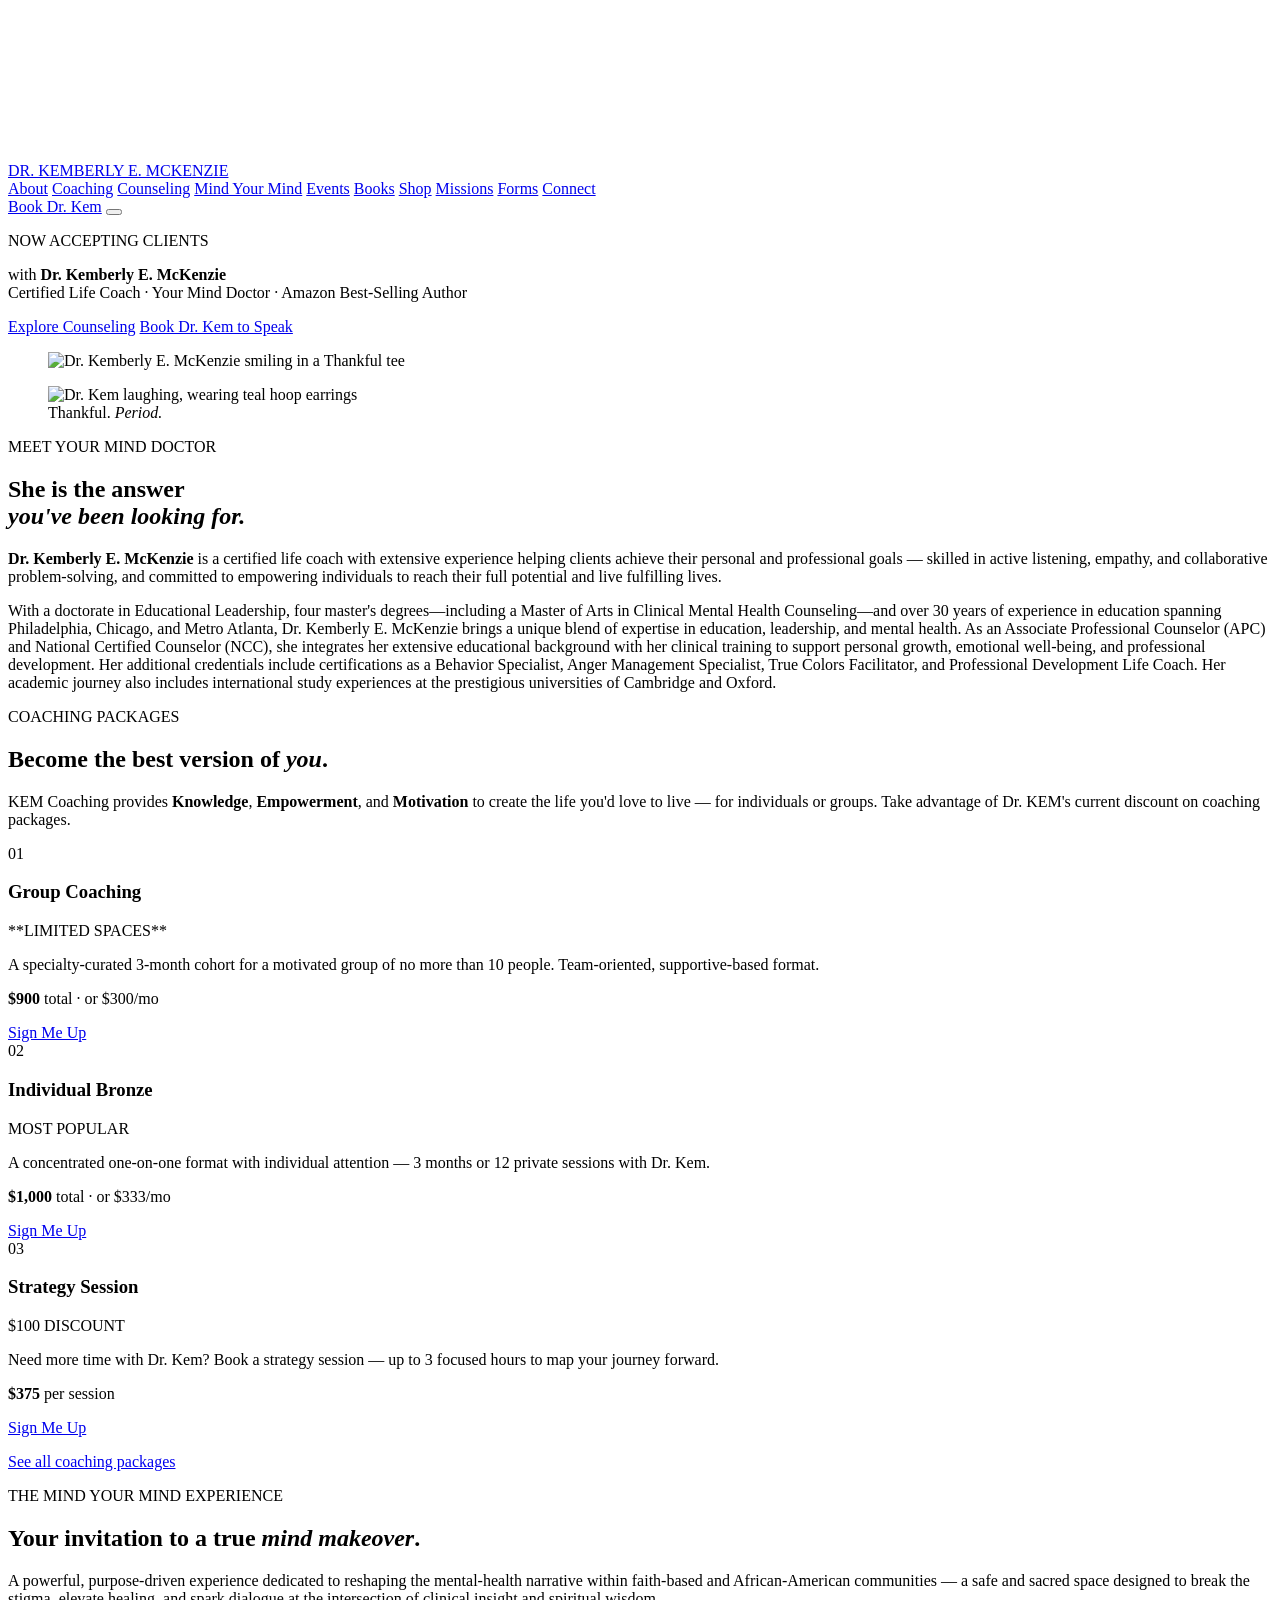
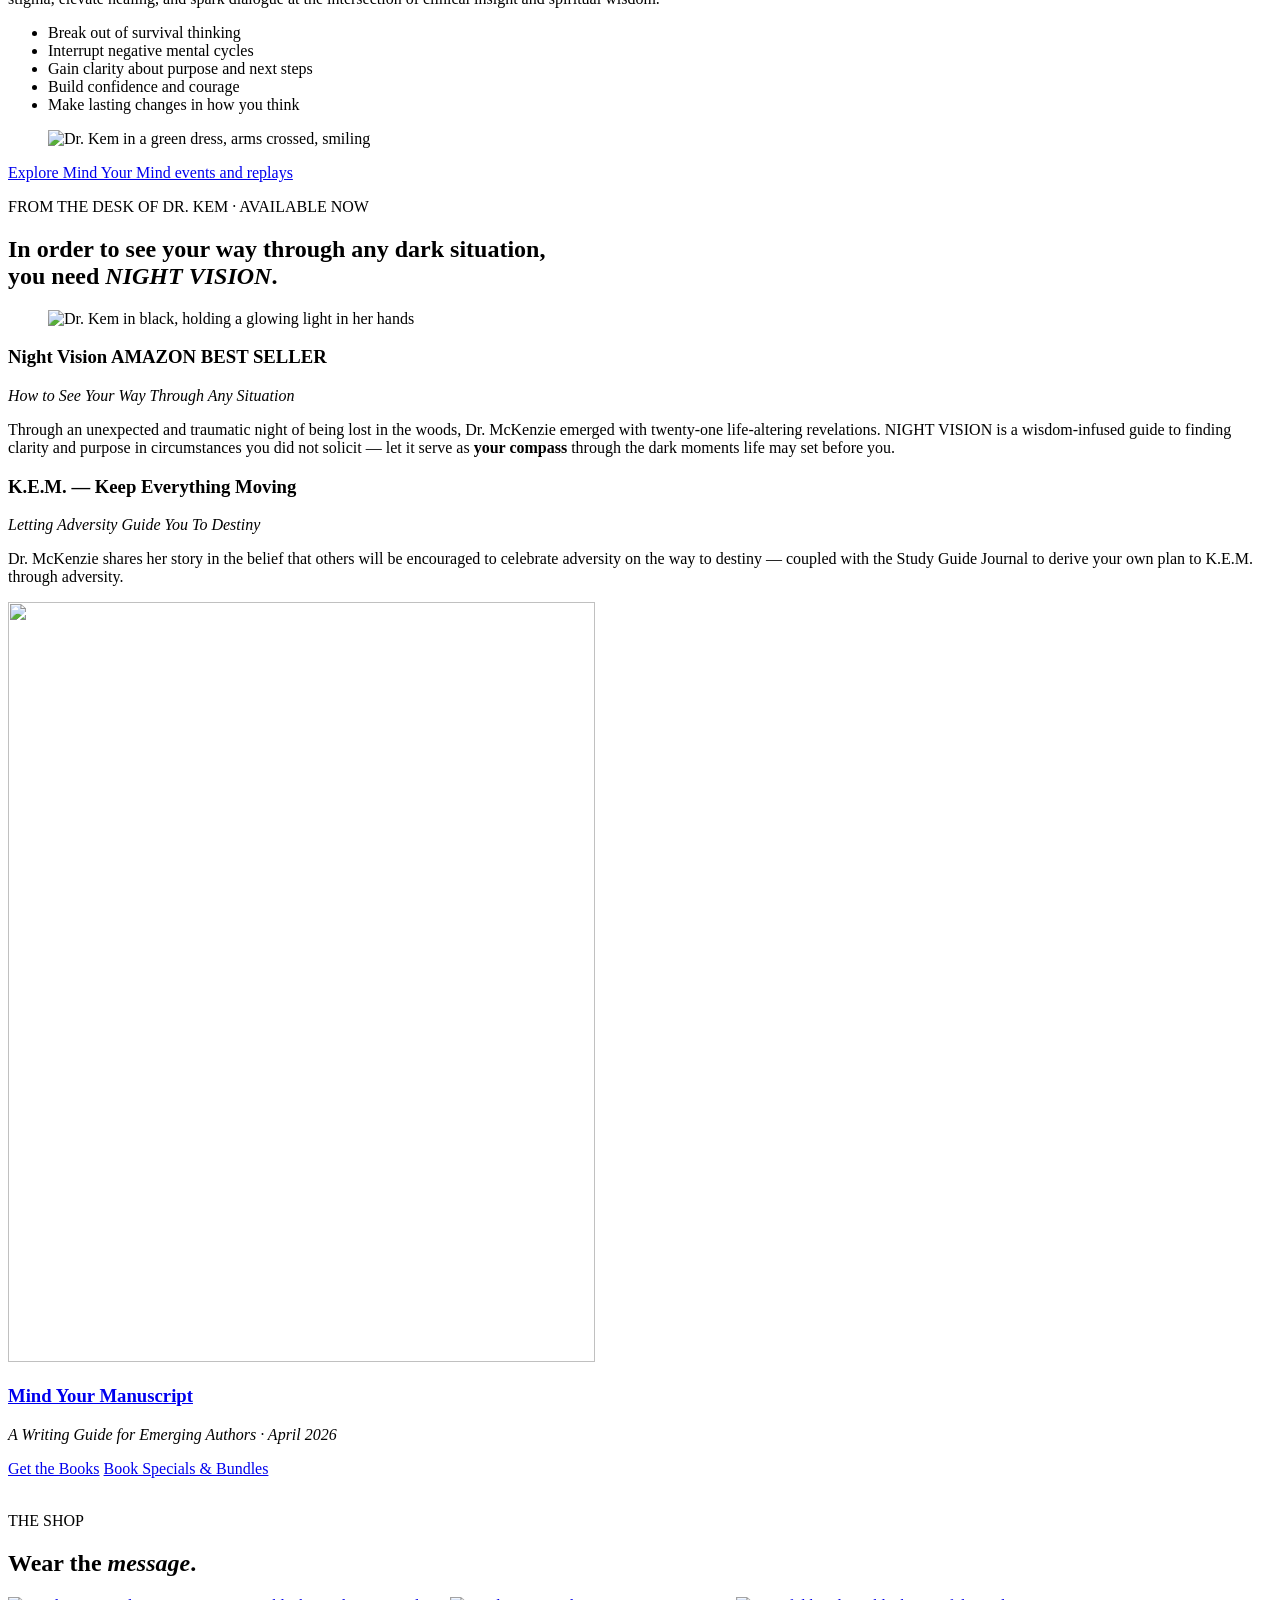
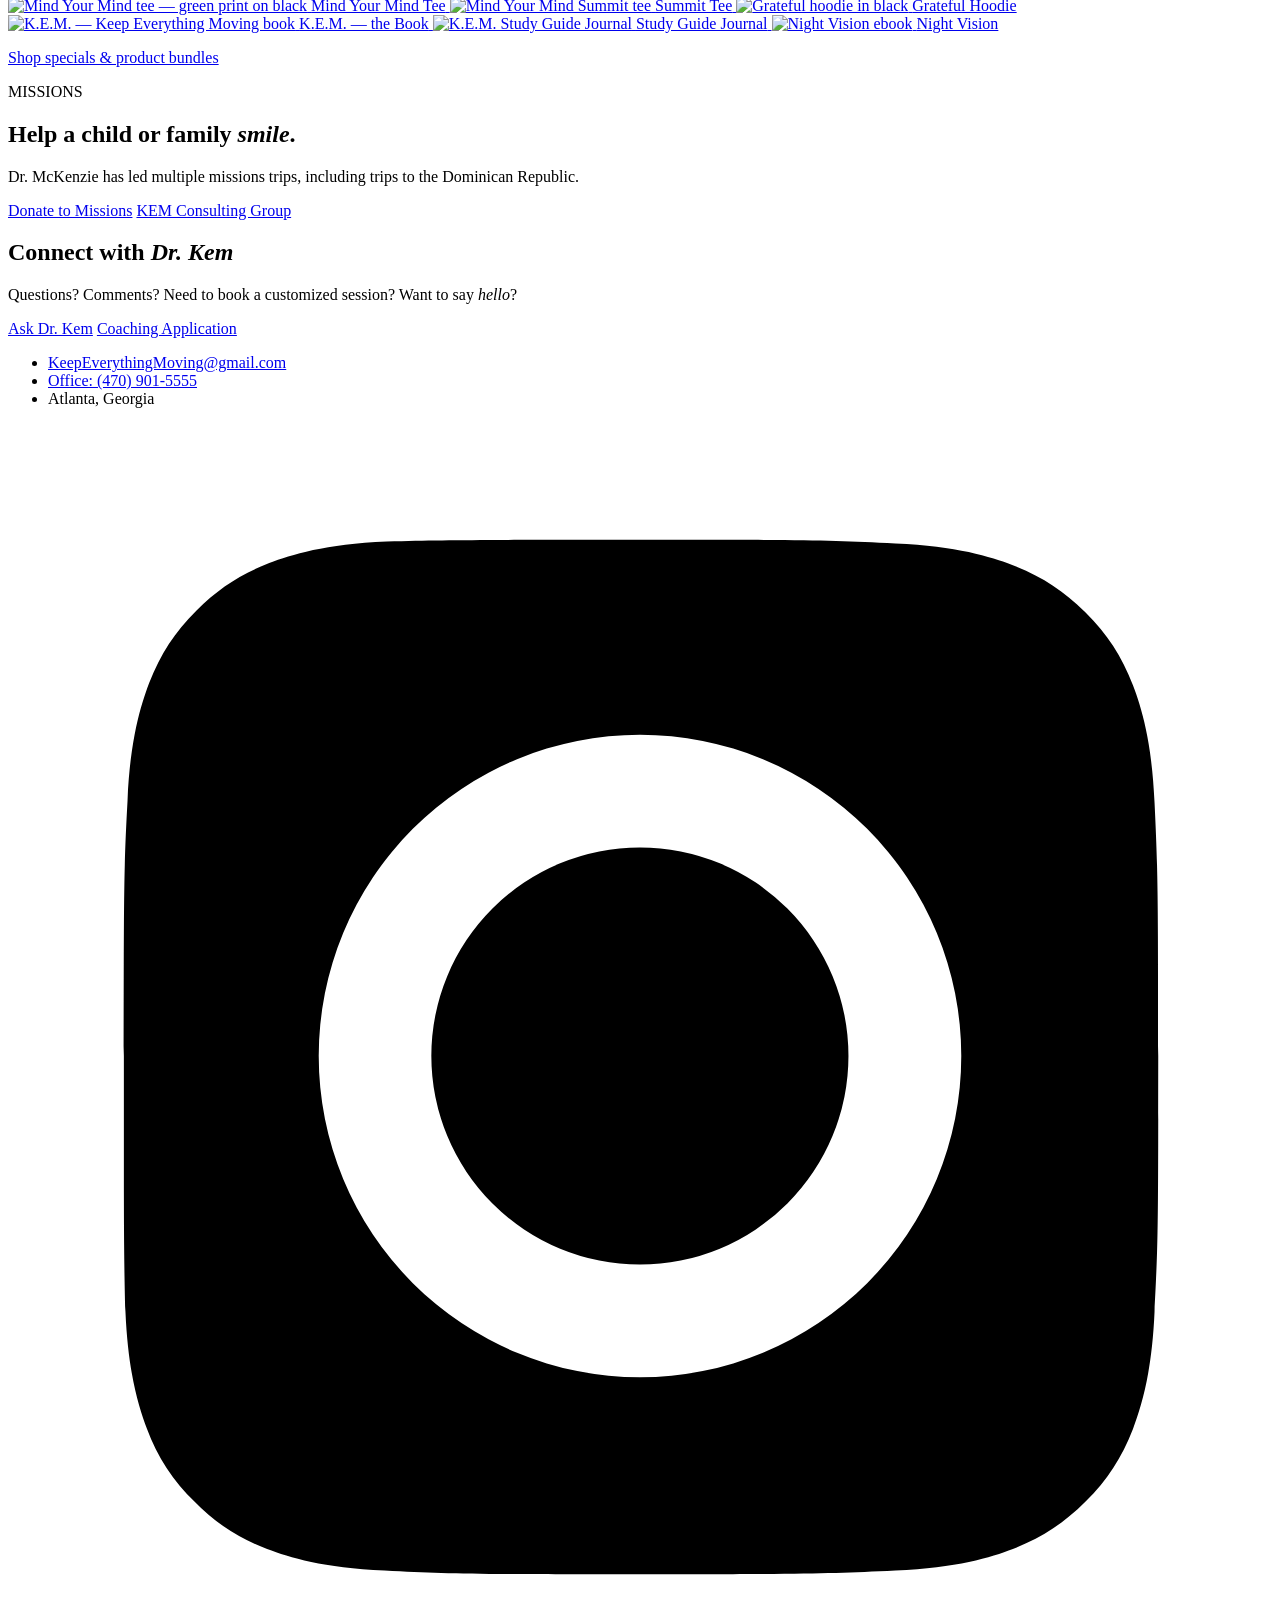
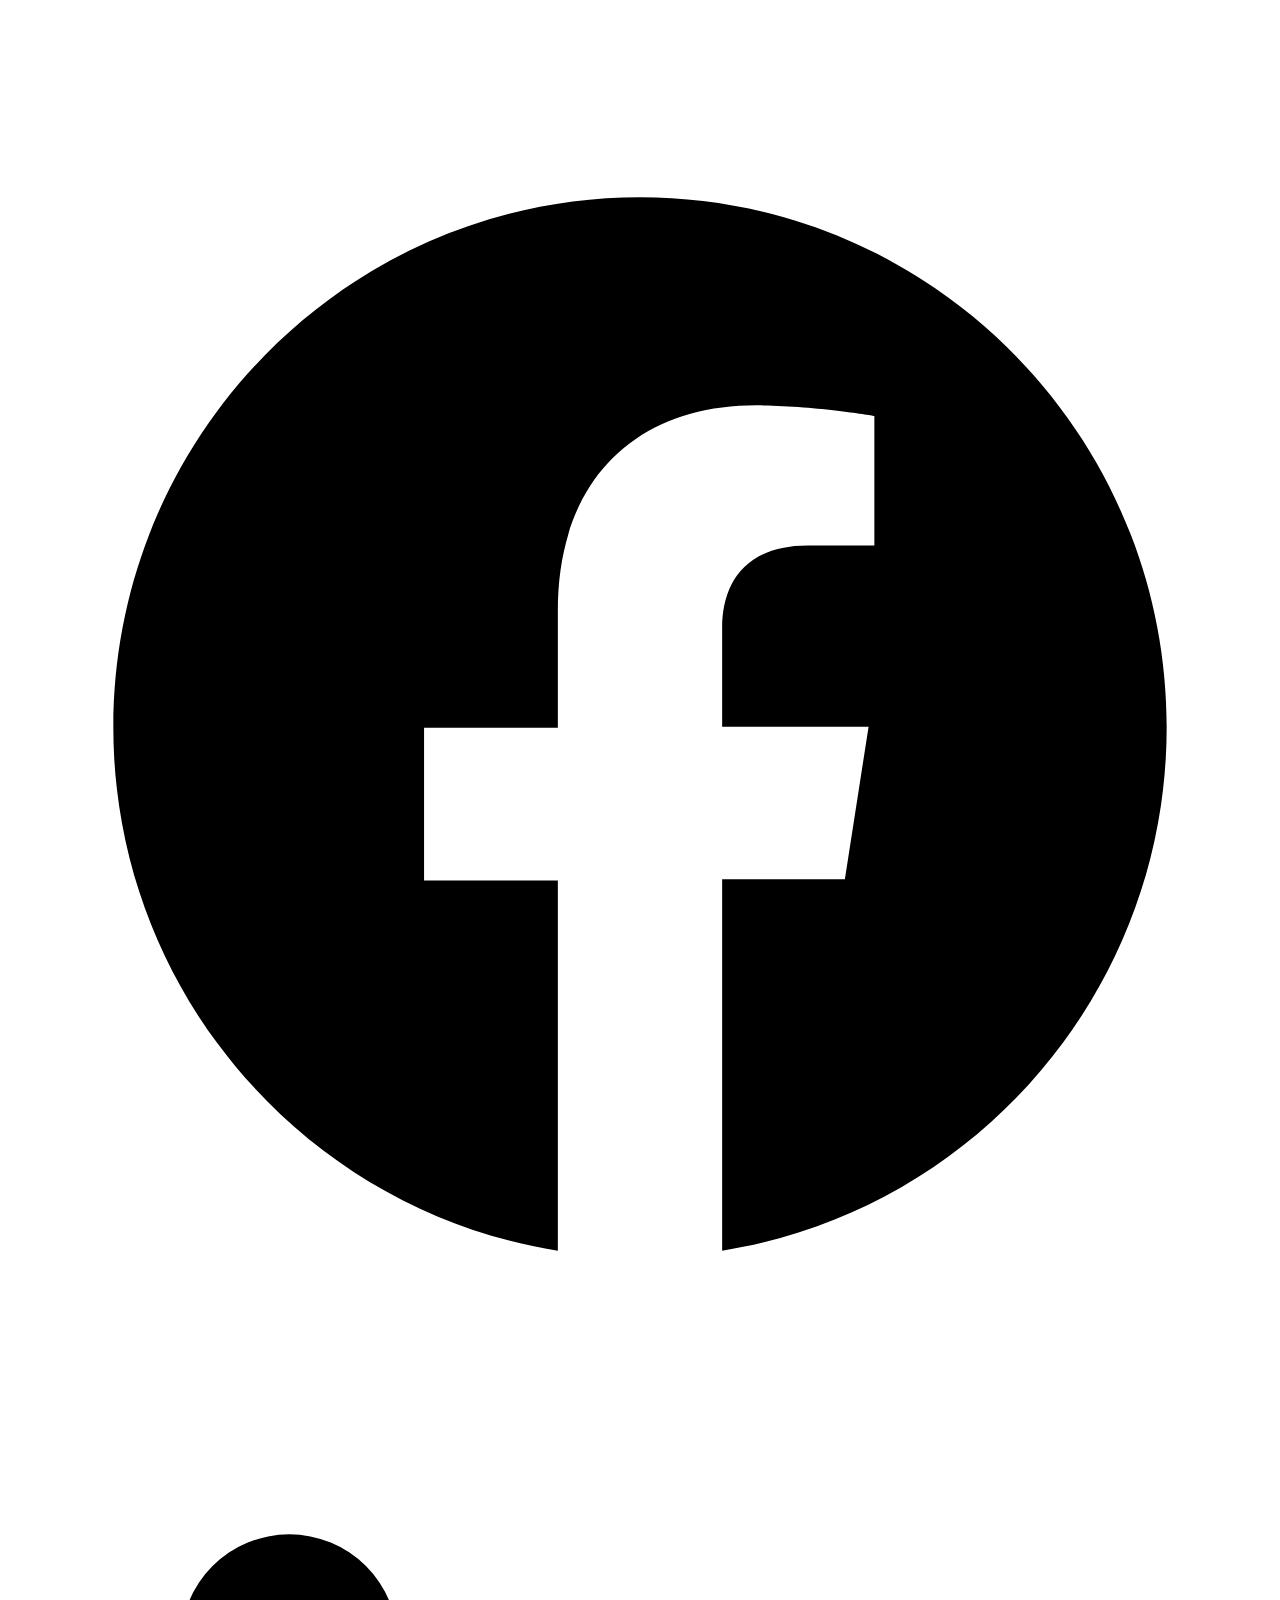
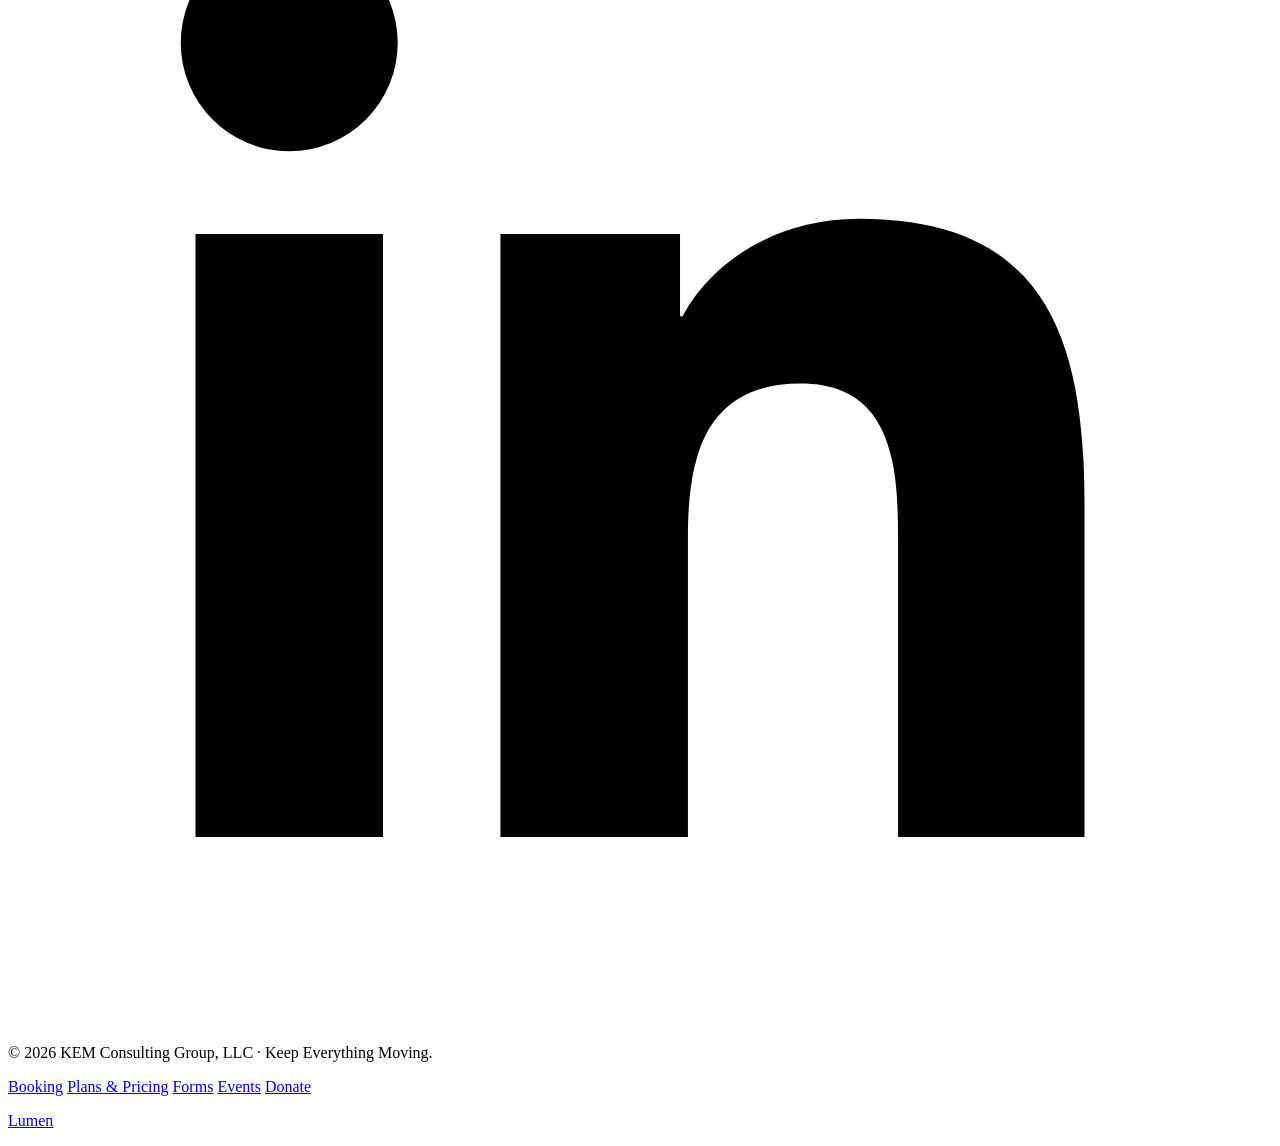
==== commit 0ca2e891: "Apply Dr. Kem's Nov 22 revisions and add maintenance gate - Gate public pages behind a maintenance p" ====
--- a/site/index.html
+++ b/site/index.html
@@ -36,6 +36,7 @@
     <a href="/about-1/">Books</a>
     <a href="/shop/">Shop</a>
     <a href="/missions/">Missions</a>
+    <a href="/application/">Forms</a>
     <a href="#connect">Connect</a>
   </nav>
   <a class="btn btn--small btn--solid head-cta" href="/booking/">Book Dr. Kem</a>
@@ -44,7 +45,7 @@
 
 <div class="mobile-nav" hidden>
   <a href="#about">About</a><a href="#coaching">Coaching</a><a href="/counseling/">Counseling</a><a href="#mym">Mind Your Mind</a><a href="/events/">Events</a>
-  <a href="/about-1/">Books</a><a href="/shop/">Shop</a><a href="/missions/">Missions</a><a href="#connect">Connect</a>
+  <a href="/about-1/">Books</a><a href="/shop/">Shop</a><a href="/missions/">Missions</a><a href="/application/">Forms</a><a href="#connect">Connect</a>
   <a class="btn btn--solid" href="/booking/">Book Dr. Kem</a>
 </div>
 
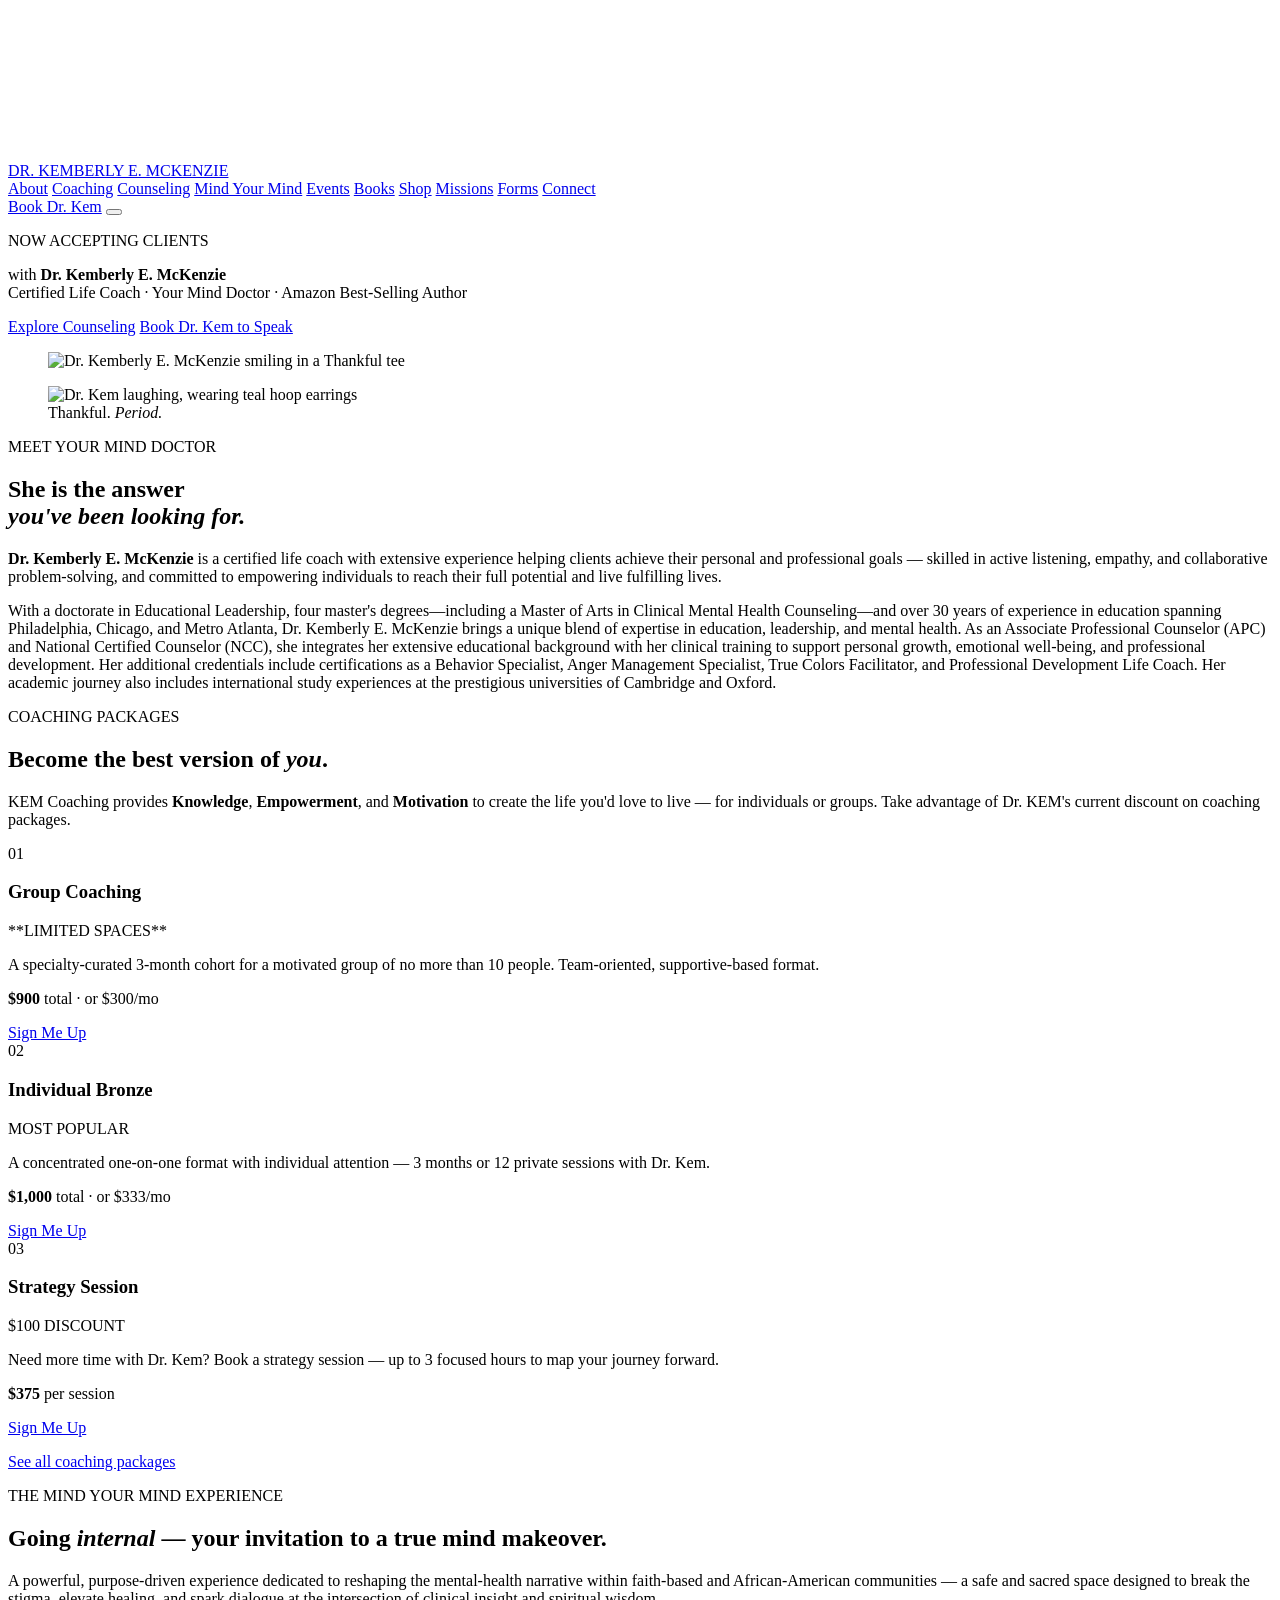
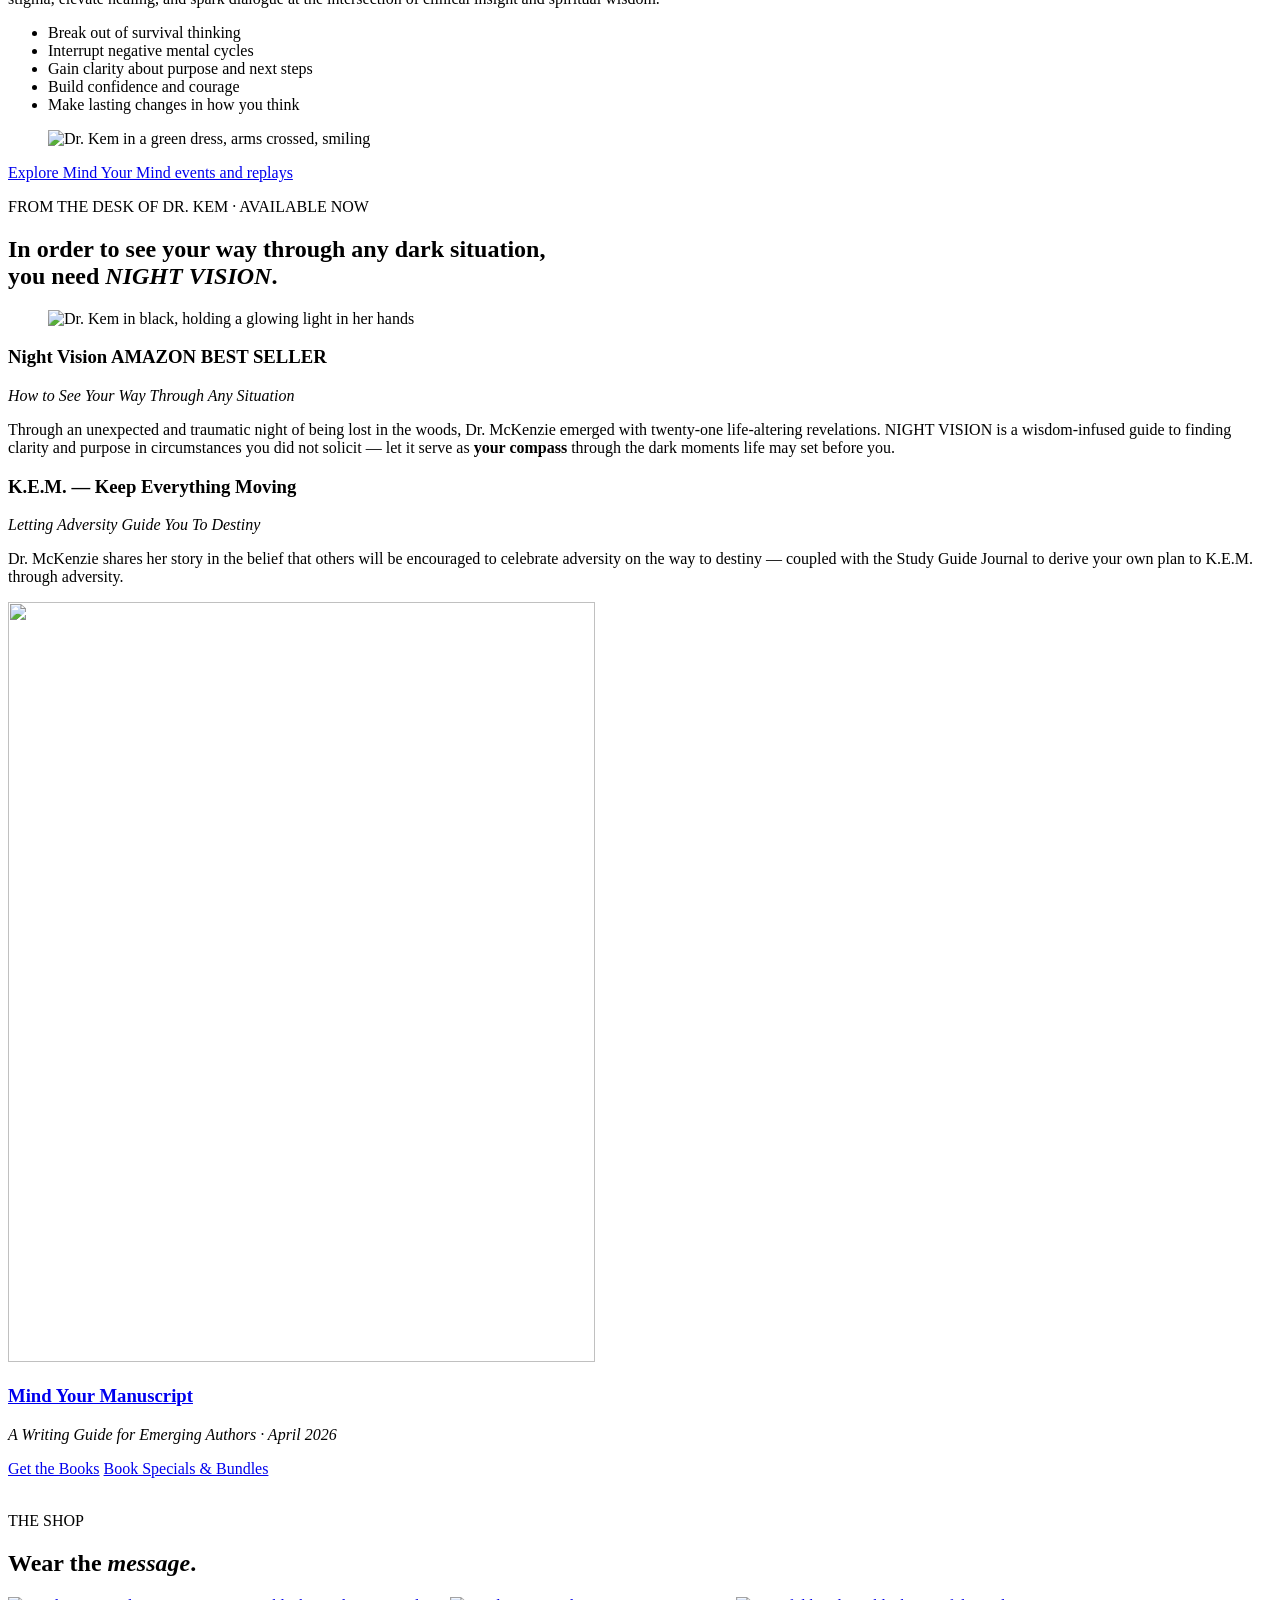
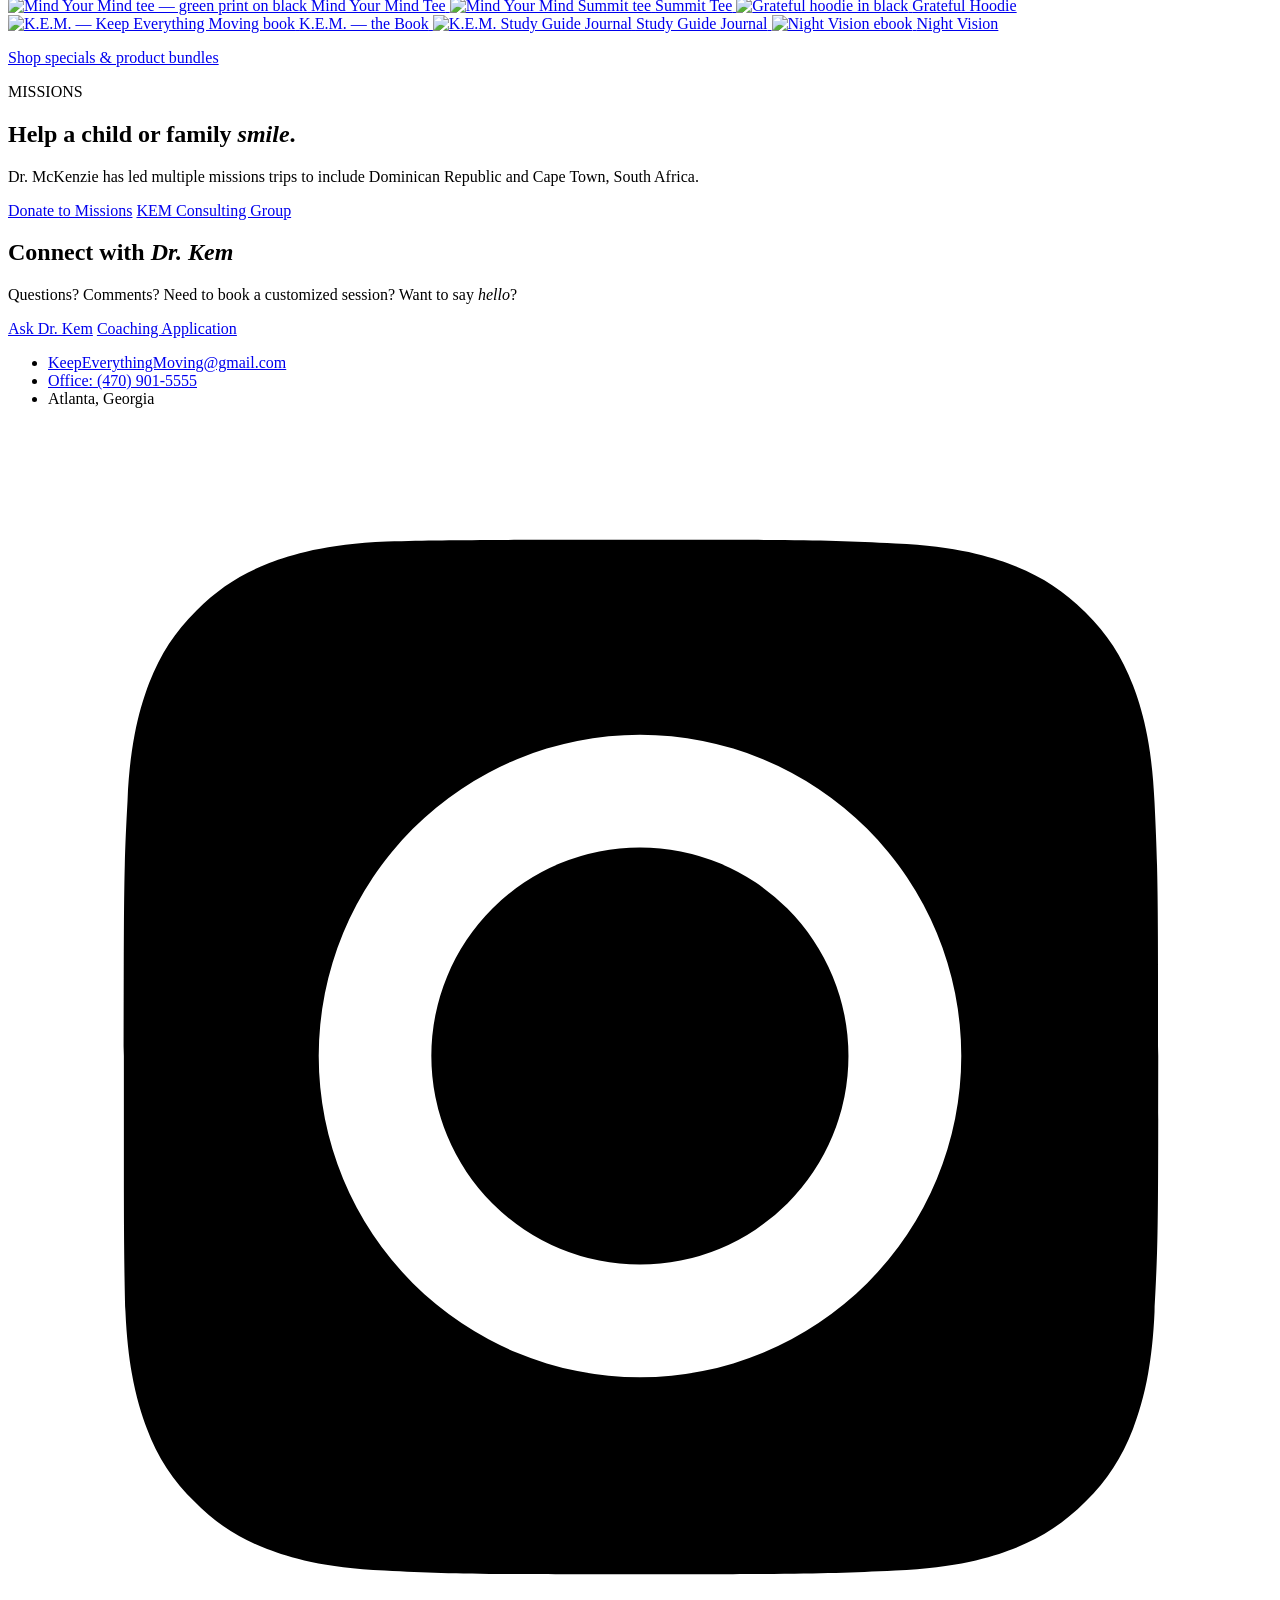
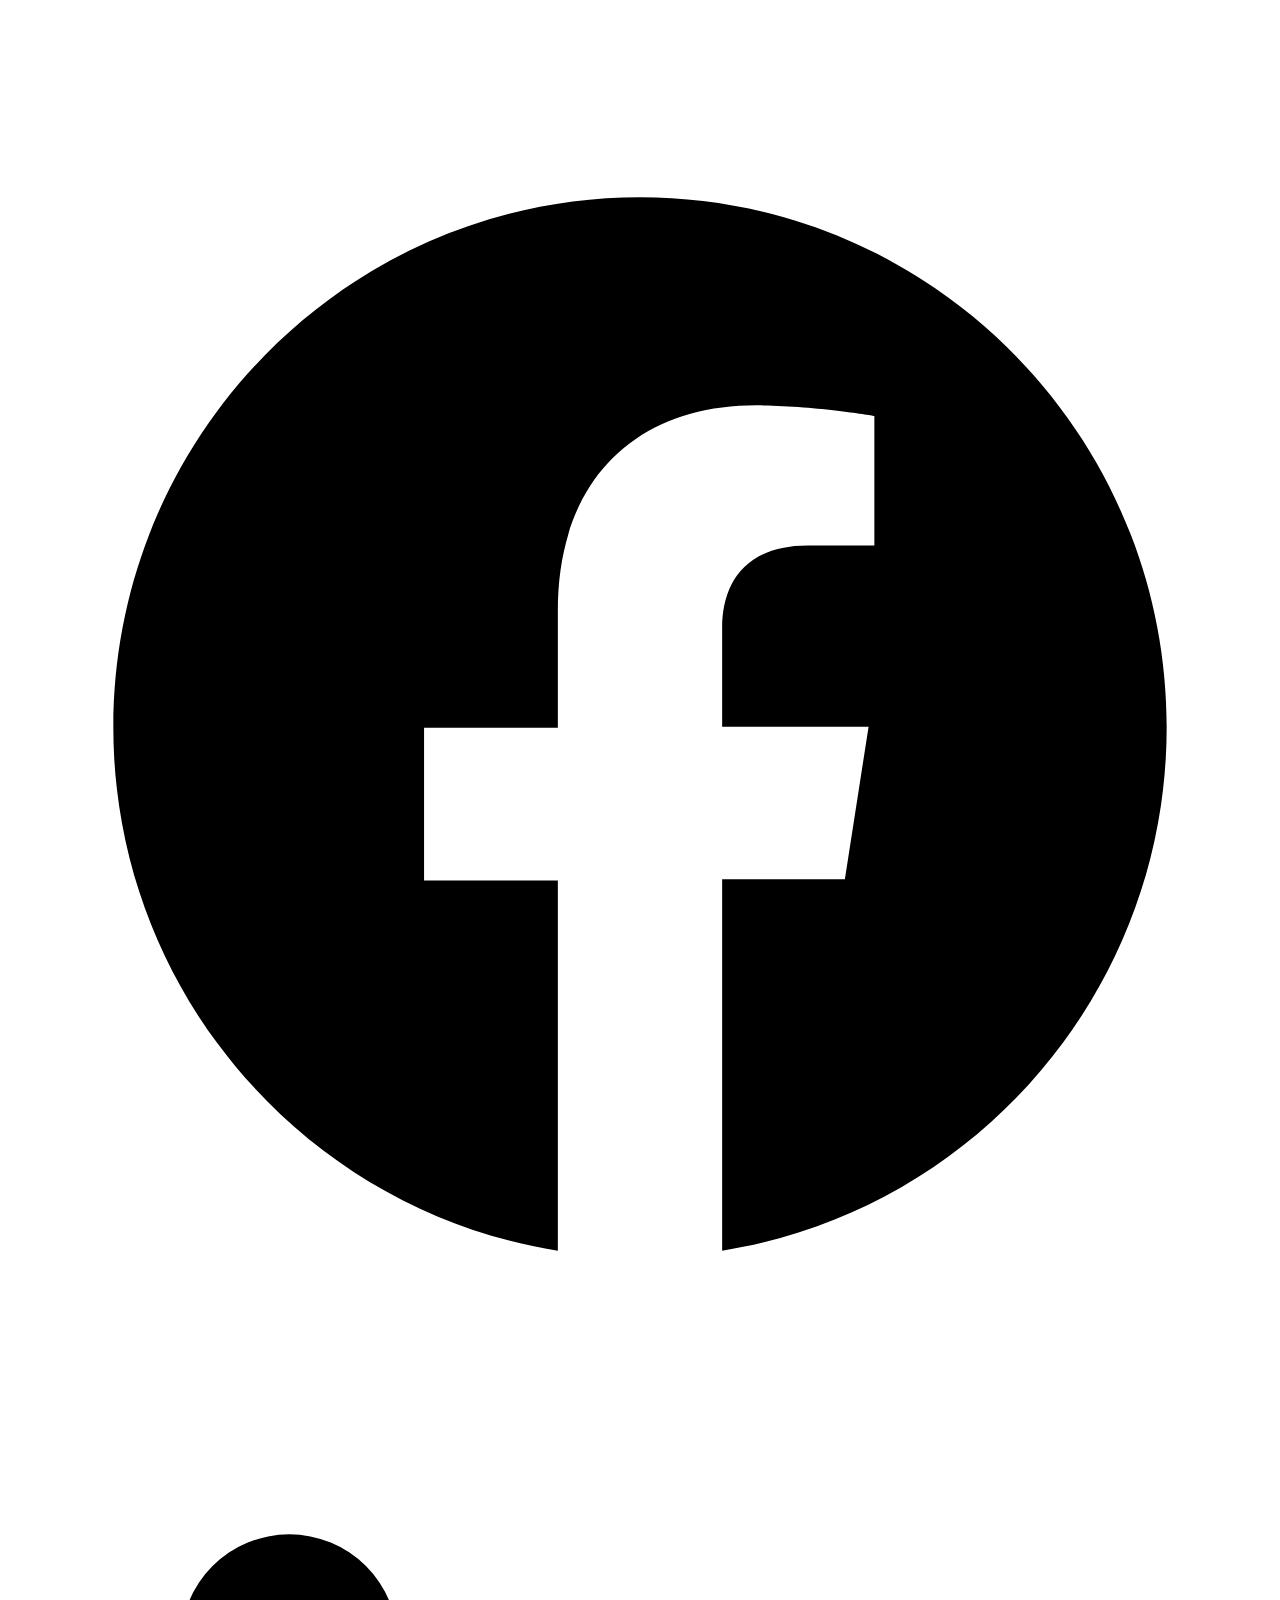
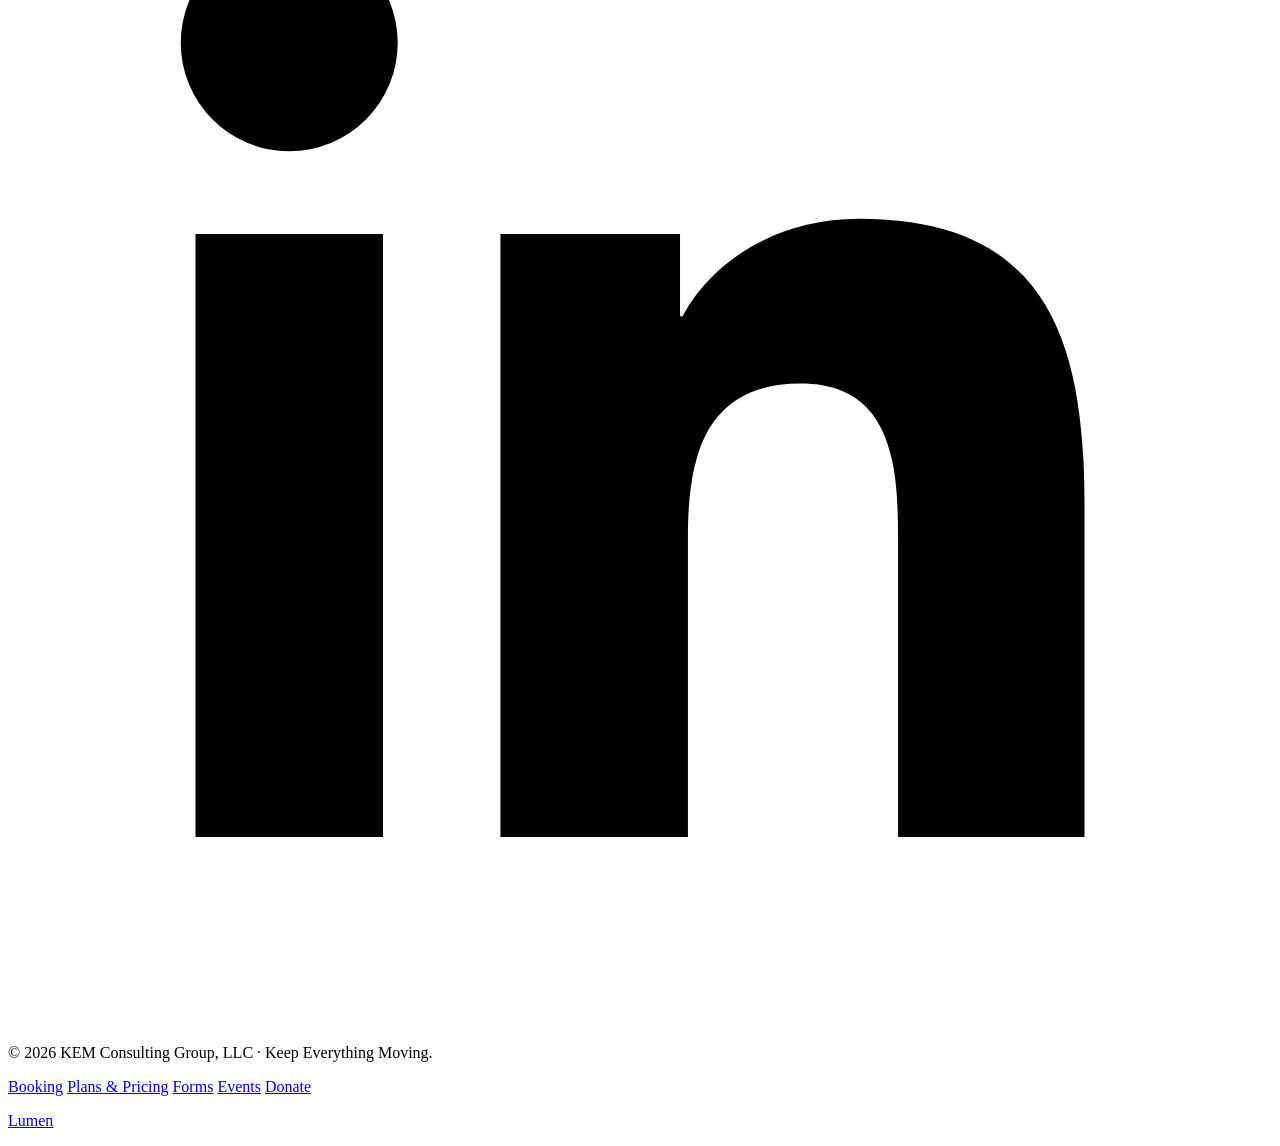
==== commit d1cc2701: "Apply missed items from Dr. Kem's Nov 20-22 emails - Counseling page uses her pink-blazer headshot f" ====
--- a/site/index.html
+++ b/site/index.html
@@ -133,7 +133,7 @@
     <div class="cols cols--rev">
       <div>
         <p class="kicker" data-reveal>THE MIND YOUR MIND EXPERIENCE</p>
-        <h2 class="h-serif" data-reveal>Your invitation to a true <em>mind makeover</em>.</h2>
+        <h2 class="h-serif" data-reveal>Going <em>internal</em> — your invitation to a true mind makeover.</h2>
         <p data-reveal>A powerful, purpose-driven experience dedicated to reshaping the mental-health narrative within faith-based and African-American communities — a safe and sacred space designed to break the stigma, elevate healing, and spark dialogue at the intersection of clinical insight and spiritual wisdom.</p>
         <ul class="ticks" data-reveal>
           <li>Break out of survival thinking</li>
@@ -237,7 +237,7 @@
   <div class="wrap narrow">
     <p class="kicker center" data-reveal>MISSIONS</p>
     <h2 class="h-serif center" data-reveal>Help a child or family <em>smile</em>.</h2>
-    <p class="lede center" data-reveal>Dr. McKenzie has led multiple missions trips, including trips to the Dominican Republic.</p>
+    <p class="lede center" data-reveal>Dr. McKenzie has led multiple missions trips to include Dominican Republic and Cape Town, South Africa.</p>
     <div class="cta-row center" data-reveal>
       <a class="btn btn--solid" href="/missions/">Donate to Missions</a>
       <a class="btn btn--ghost" href="/consulting/">KEM Consulting Group</a>
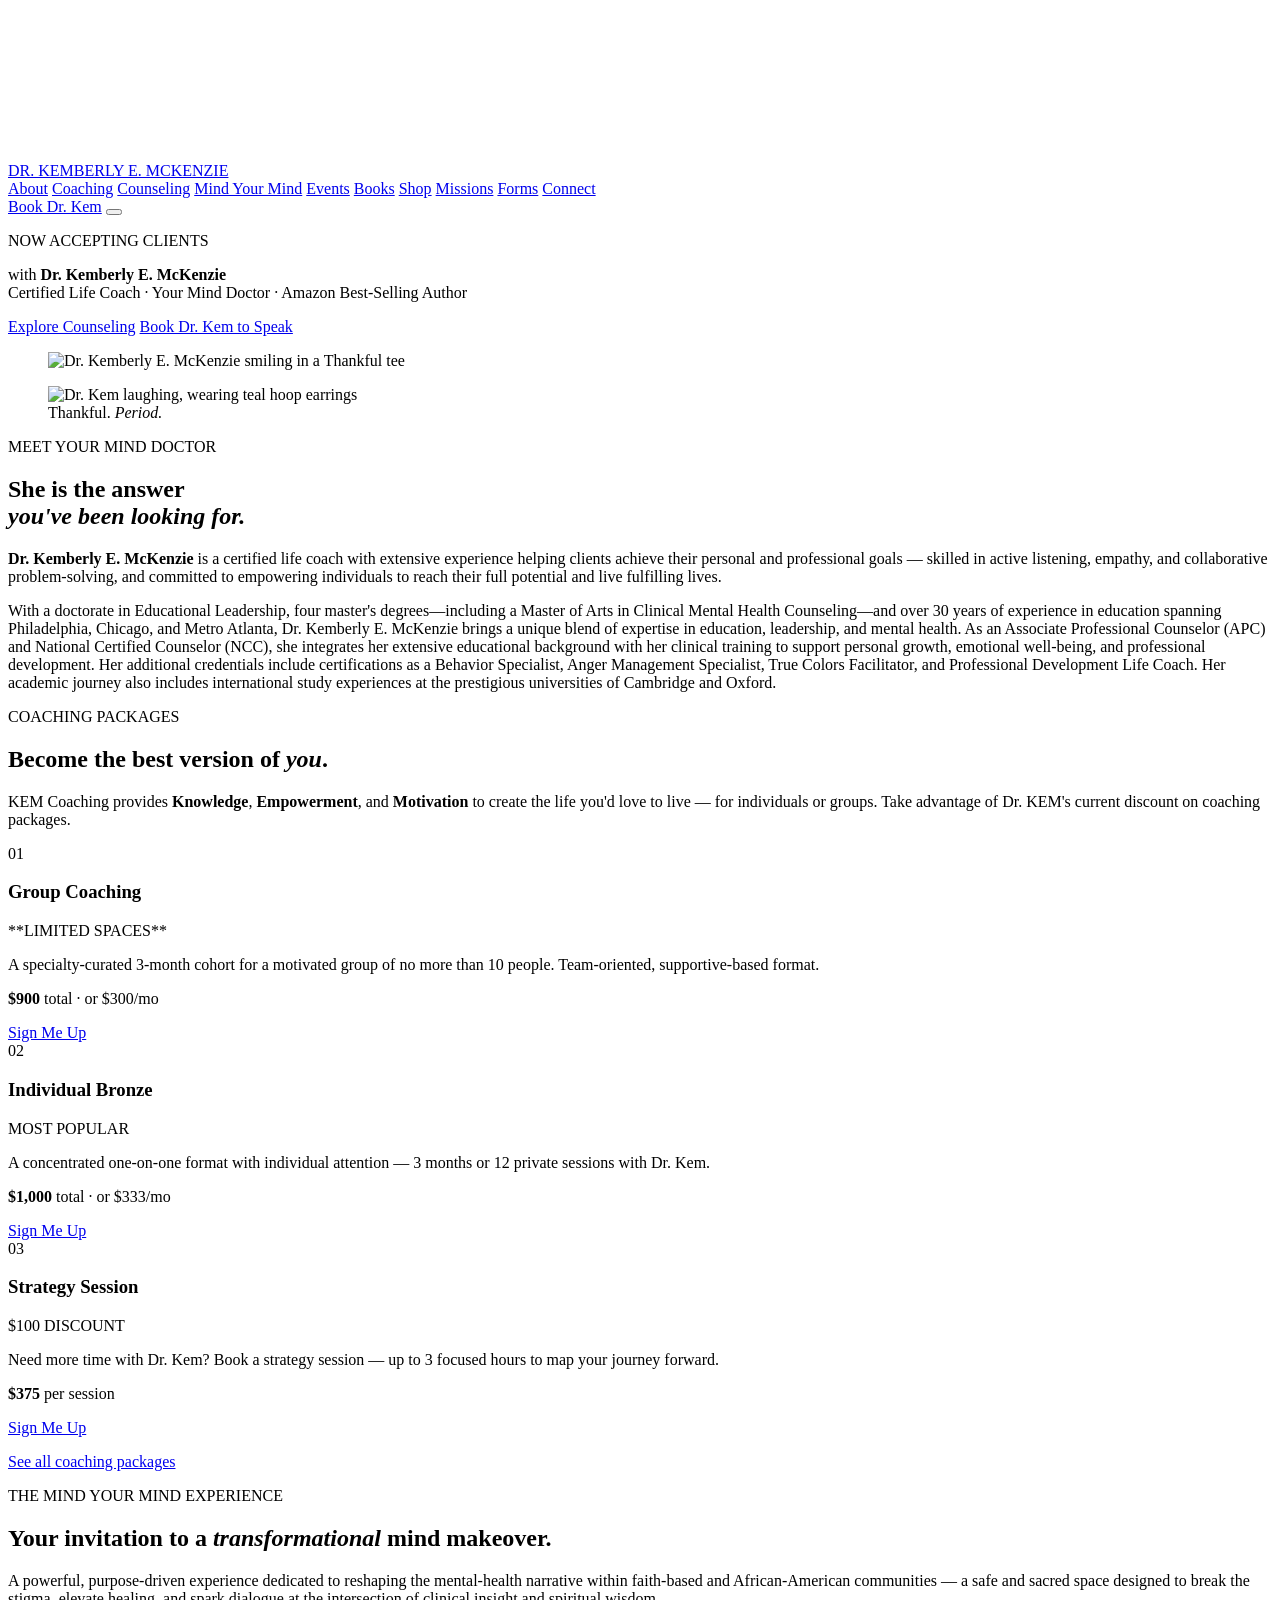
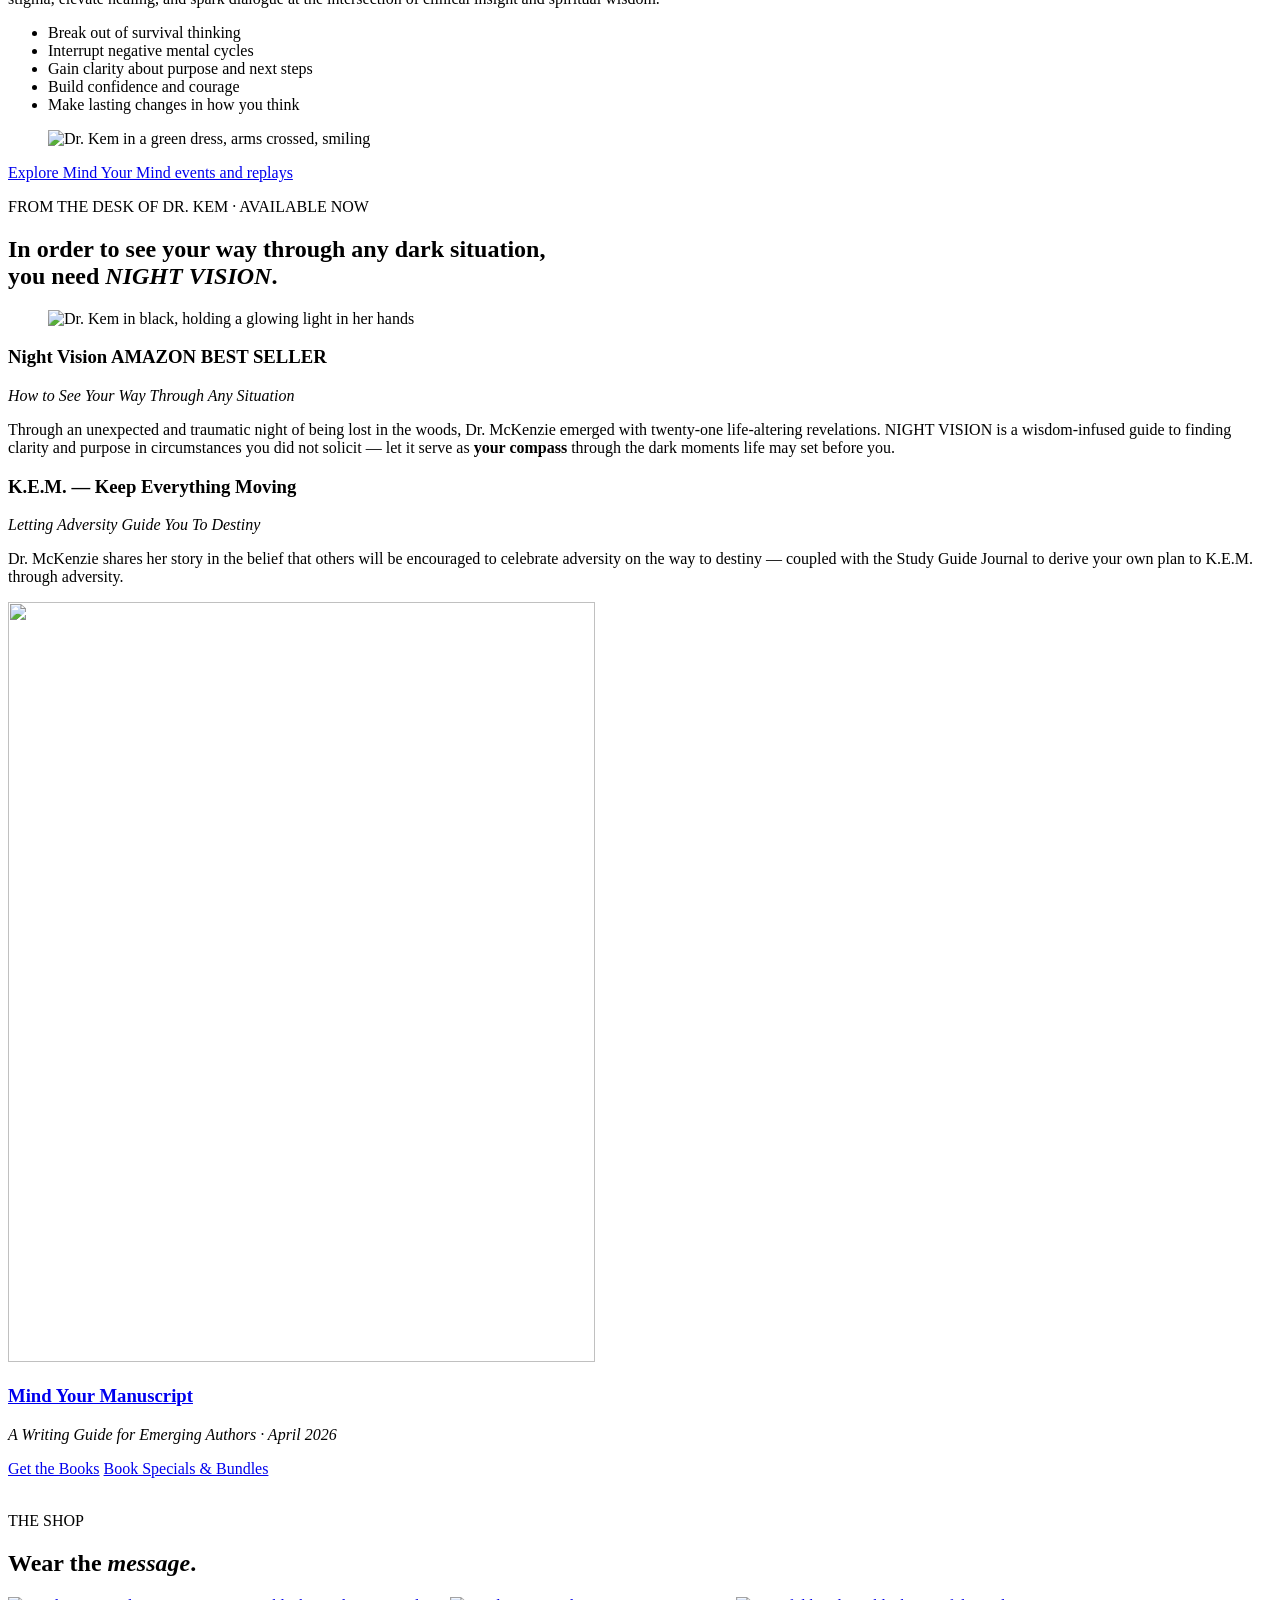
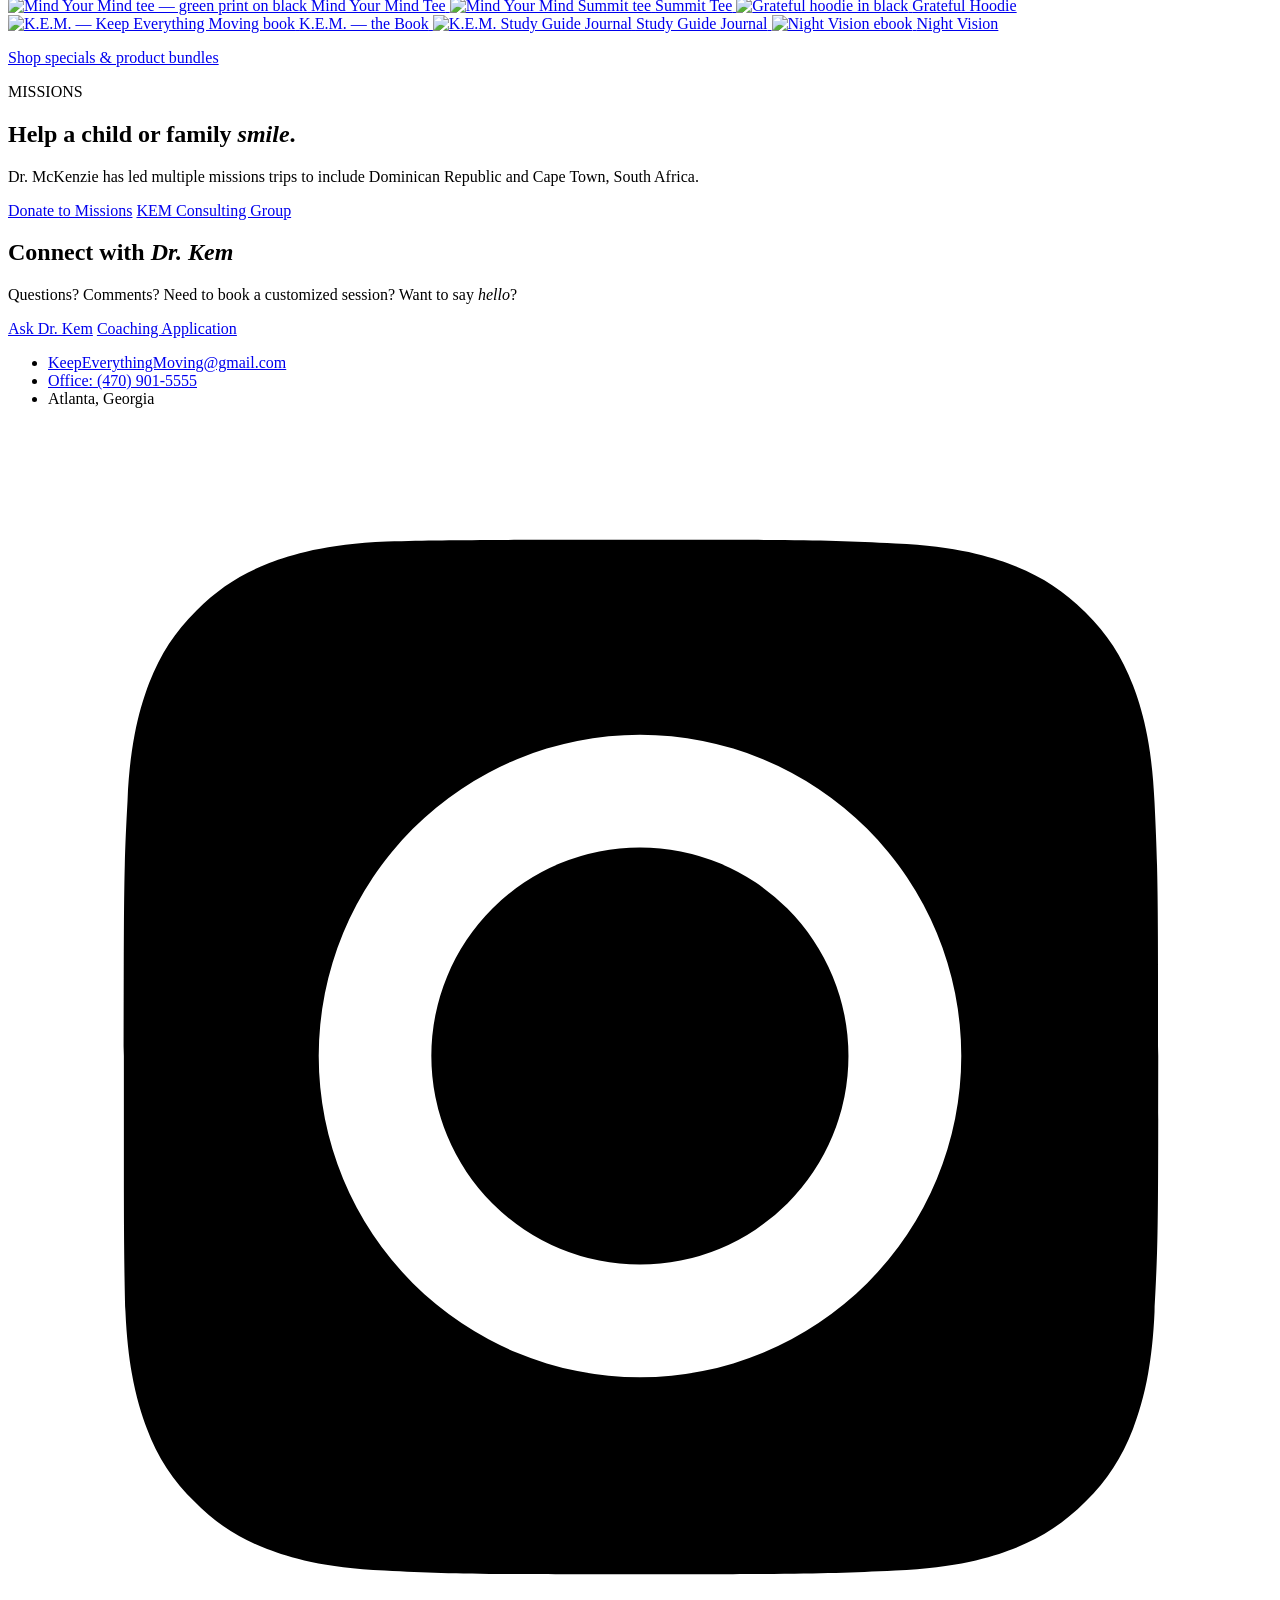
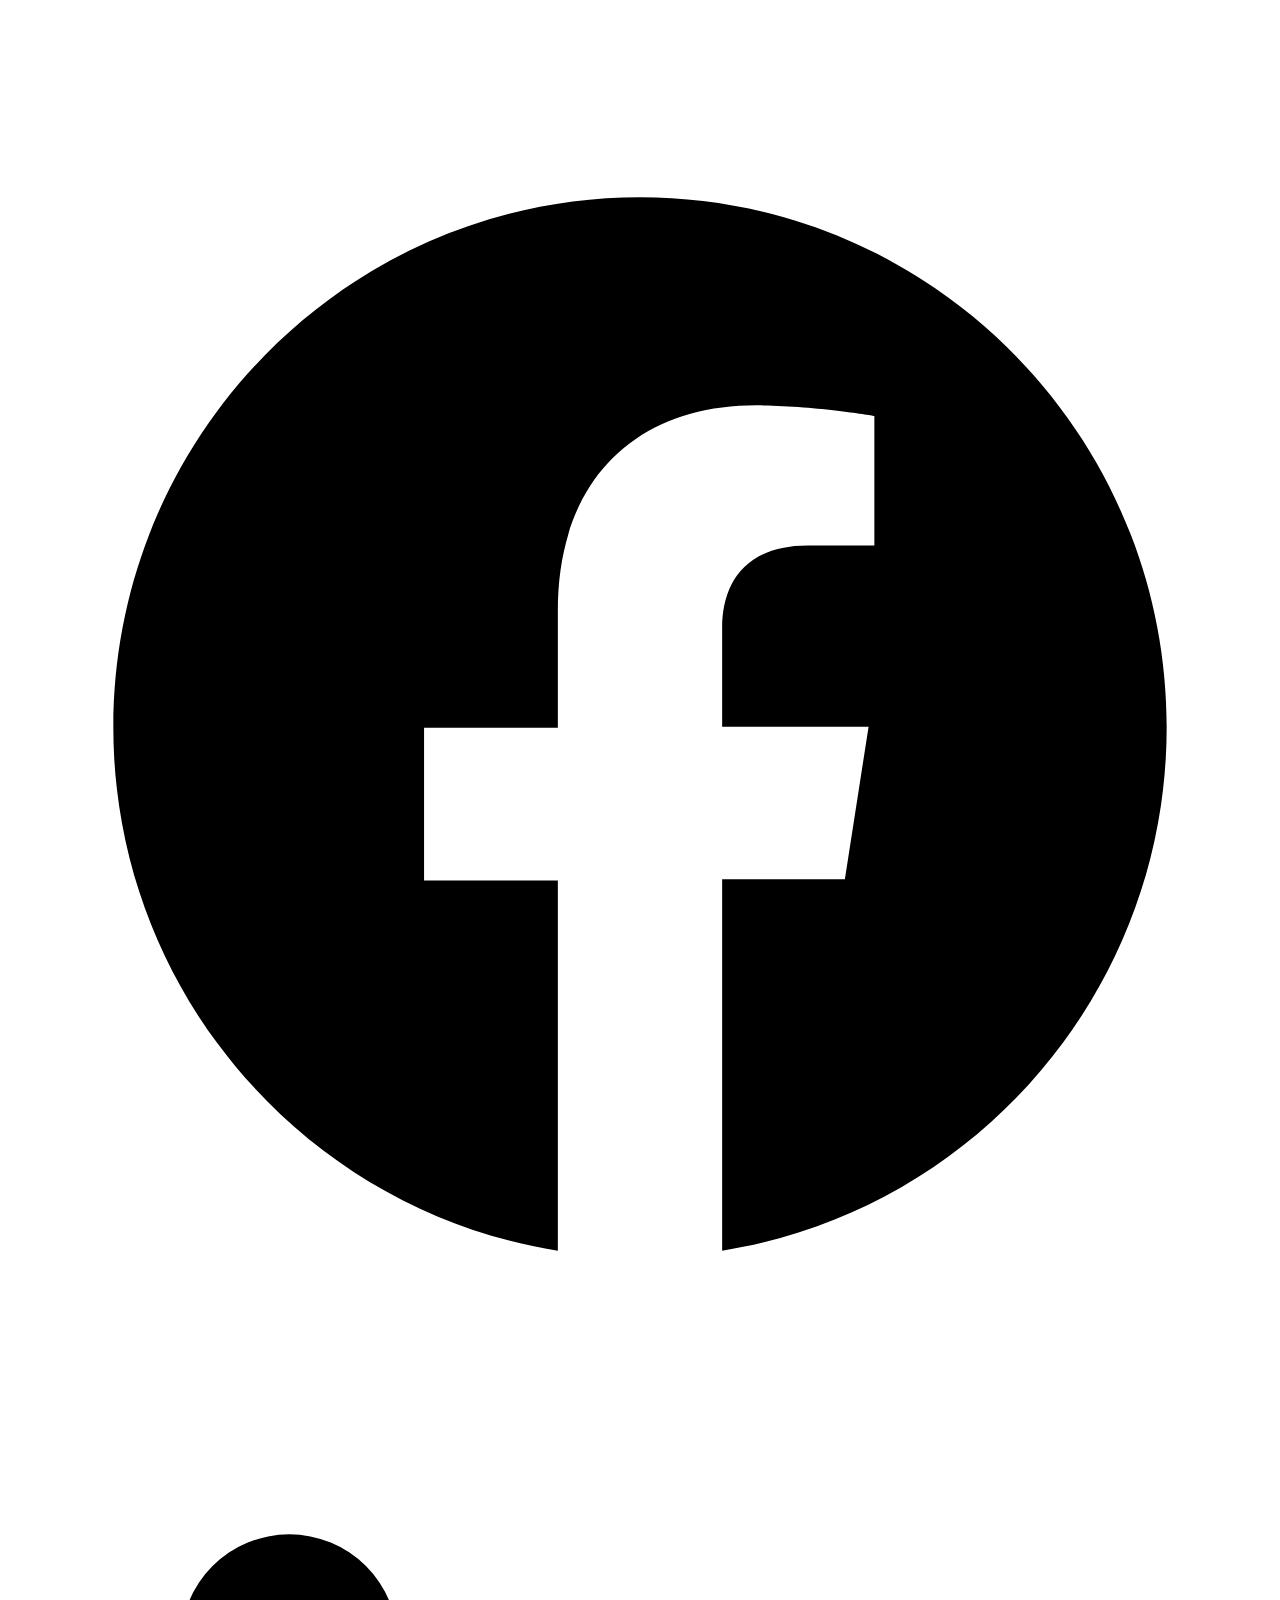
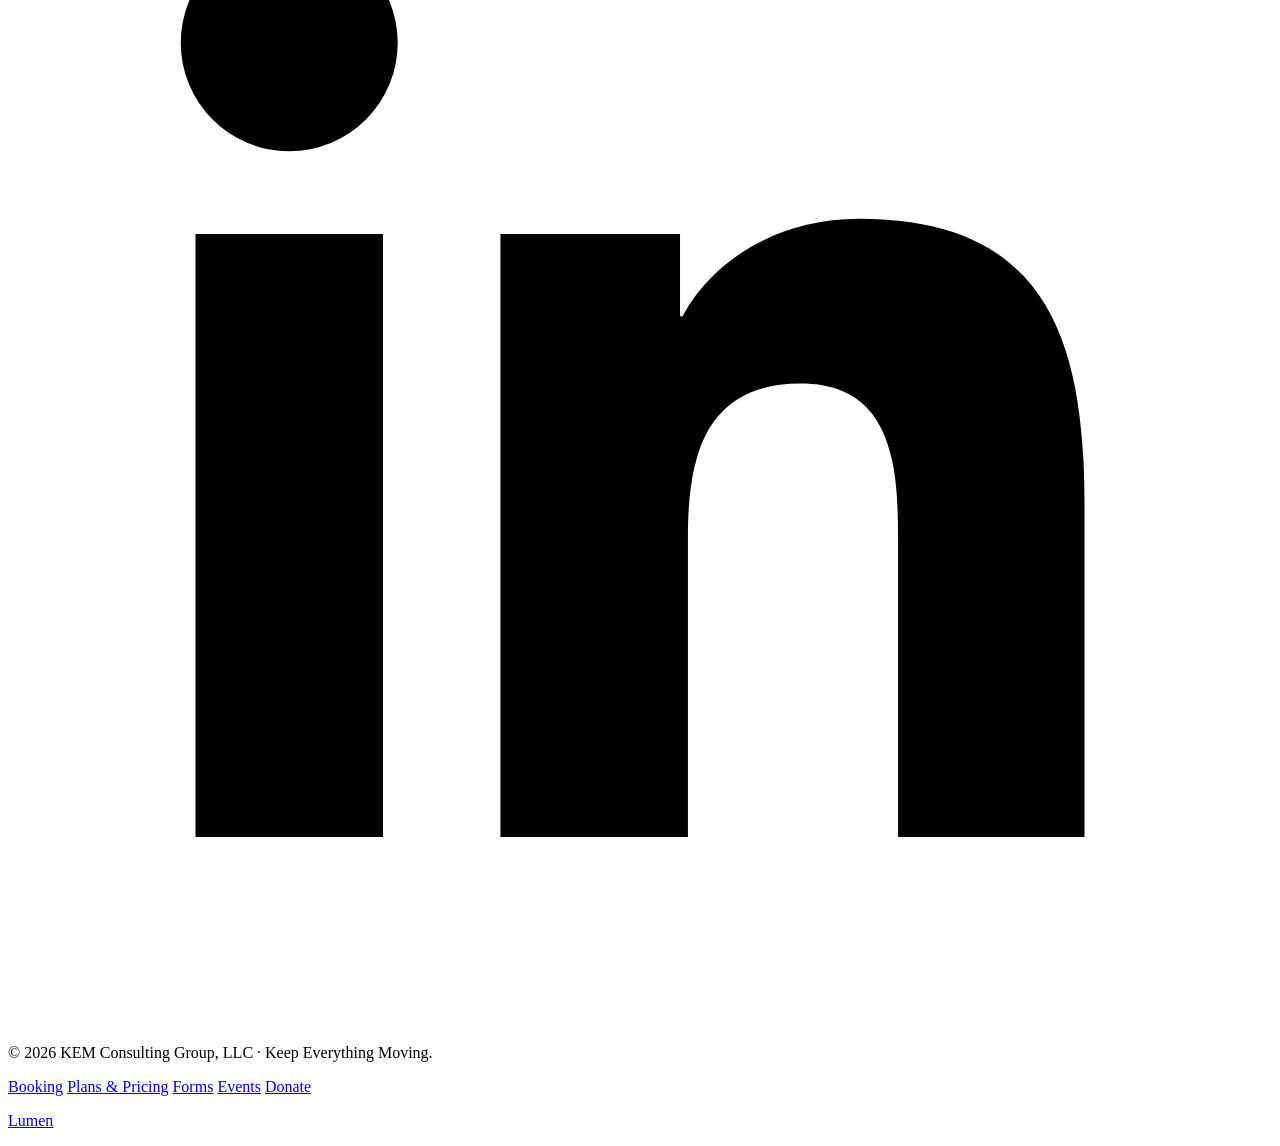
==== commit 89b3ef25: "Apply Dr. Kem's Nov 25 revisions - Mind Your Mind heading: "Your invitation to a transformational mi" ====
--- a/site/index.html
+++ b/site/index.html
@@ -39,14 +39,14 @@
     <a href="/application/">Forms</a>
     <a href="#connect">Connect</a>
   </nav>
-  <a class="btn btn--small btn--solid head-cta" href="/booking/">Book Dr. Kem</a>
+  <a class="btn btn--small btn--solid btn--book head-cta" href="/booking/">Book Dr. Kem</a>
   <button class="menu-btn" aria-label="Open menu" aria-expanded="false"><span></span><span></span></button>
 </header>
 
 <div class="mobile-nav" hidden>
   <a href="#about">About</a><a href="#coaching">Coaching</a><a href="/counseling/">Counseling</a><a href="#mym">Mind Your Mind</a><a href="/events/">Events</a>
   <a href="/about-1/">Books</a><a href="/shop/">Shop</a><a href="/missions/">Missions</a><a href="/application/">Forms</a><a href="#connect">Connect</a>
-  <a class="btn btn--solid" href="/booking/">Book Dr. Kem</a>
+  <a class="btn btn--solid btn--book" href="/booking/">Book Dr. Kem</a>
 </div>
 
 <main>
@@ -133,7 +133,7 @@
     <div class="cols cols--rev">
       <div>
         <p class="kicker" data-reveal>THE MIND YOUR MIND EXPERIENCE</p>
-        <h2 class="h-serif" data-reveal>Going <em>internal</em> — your invitation to a true mind makeover.</h2>
+        <h2 class="h-serif" data-reveal>Your invitation to a <em>transformational</em> mind makeover.</h2>
         <p data-reveal>A powerful, purpose-driven experience dedicated to reshaping the mental-health narrative within faith-based and African-American communities — a safe and sacred space designed to break the stigma, elevate healing, and spark dialogue at the intersection of clinical insight and spiritual wisdom.</p>
         <ul class="ticks" data-reveal>
           <li>Break out of survival thinking</li>
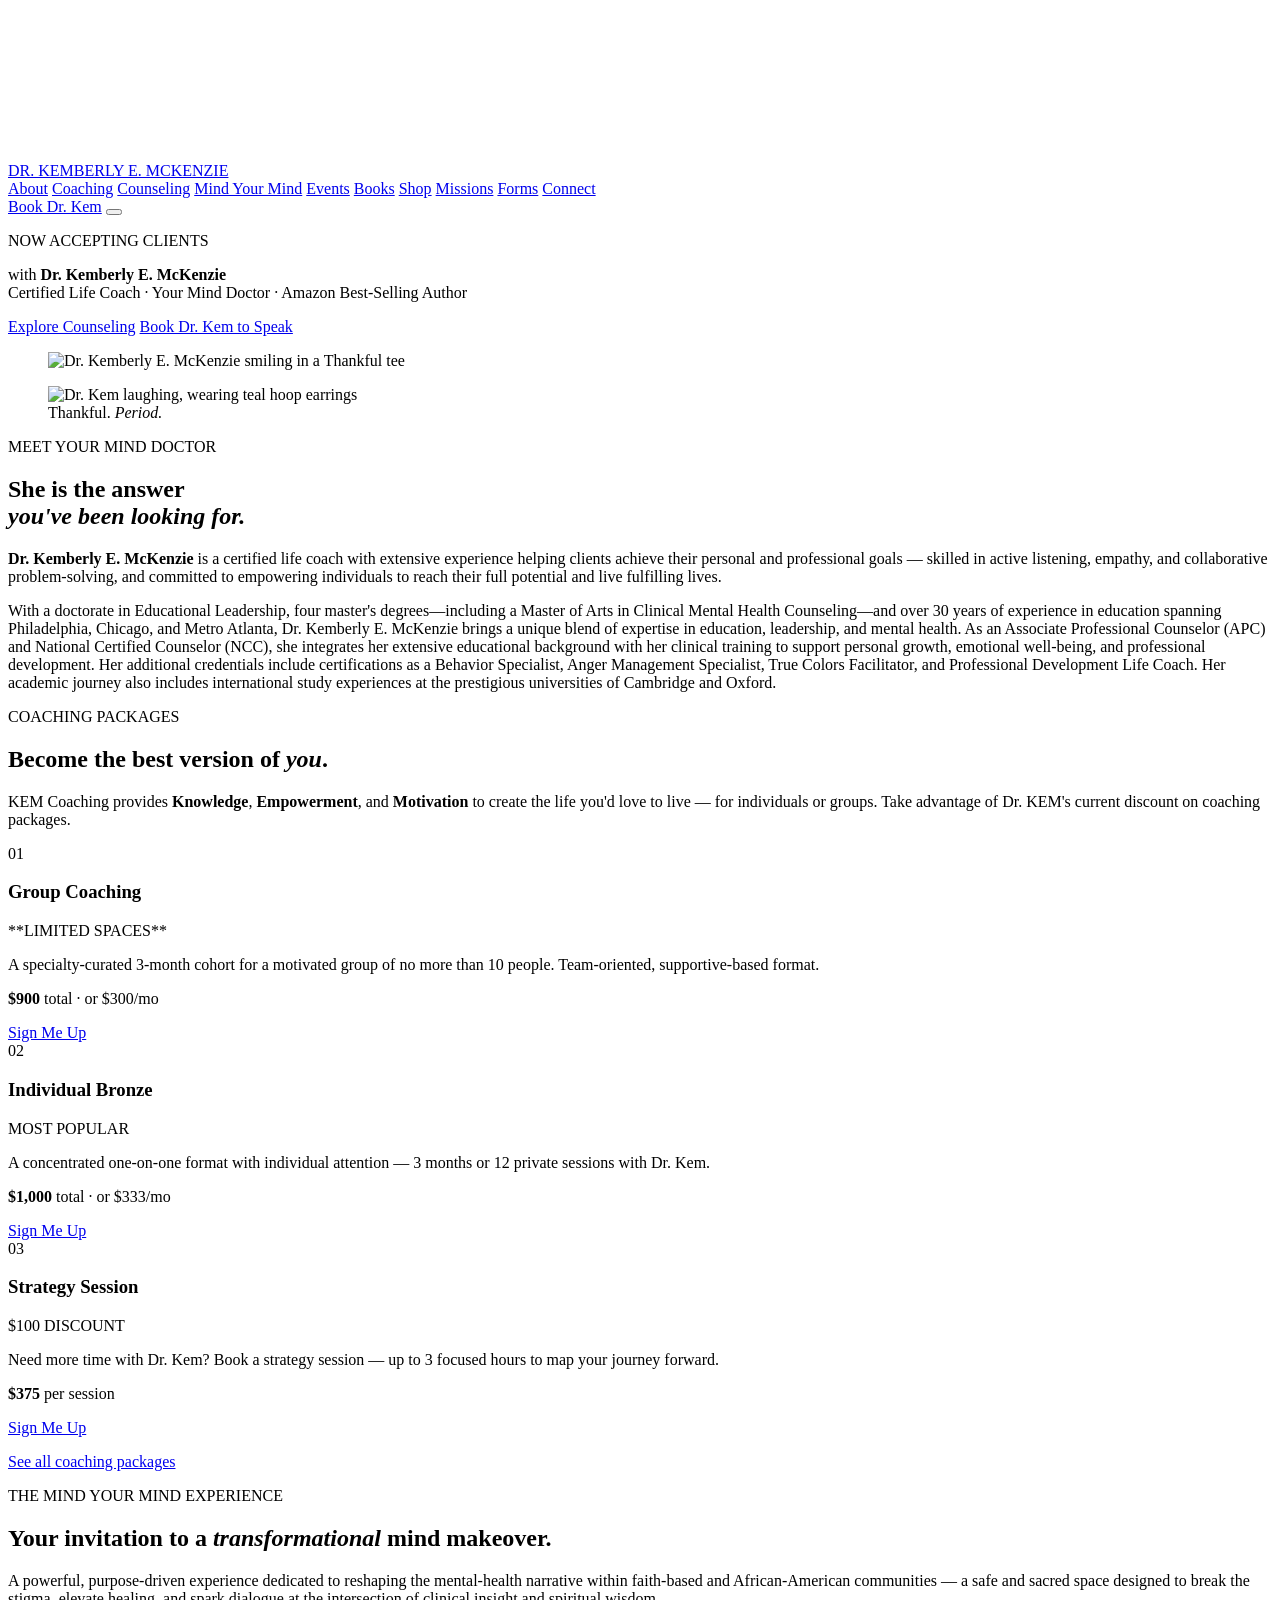
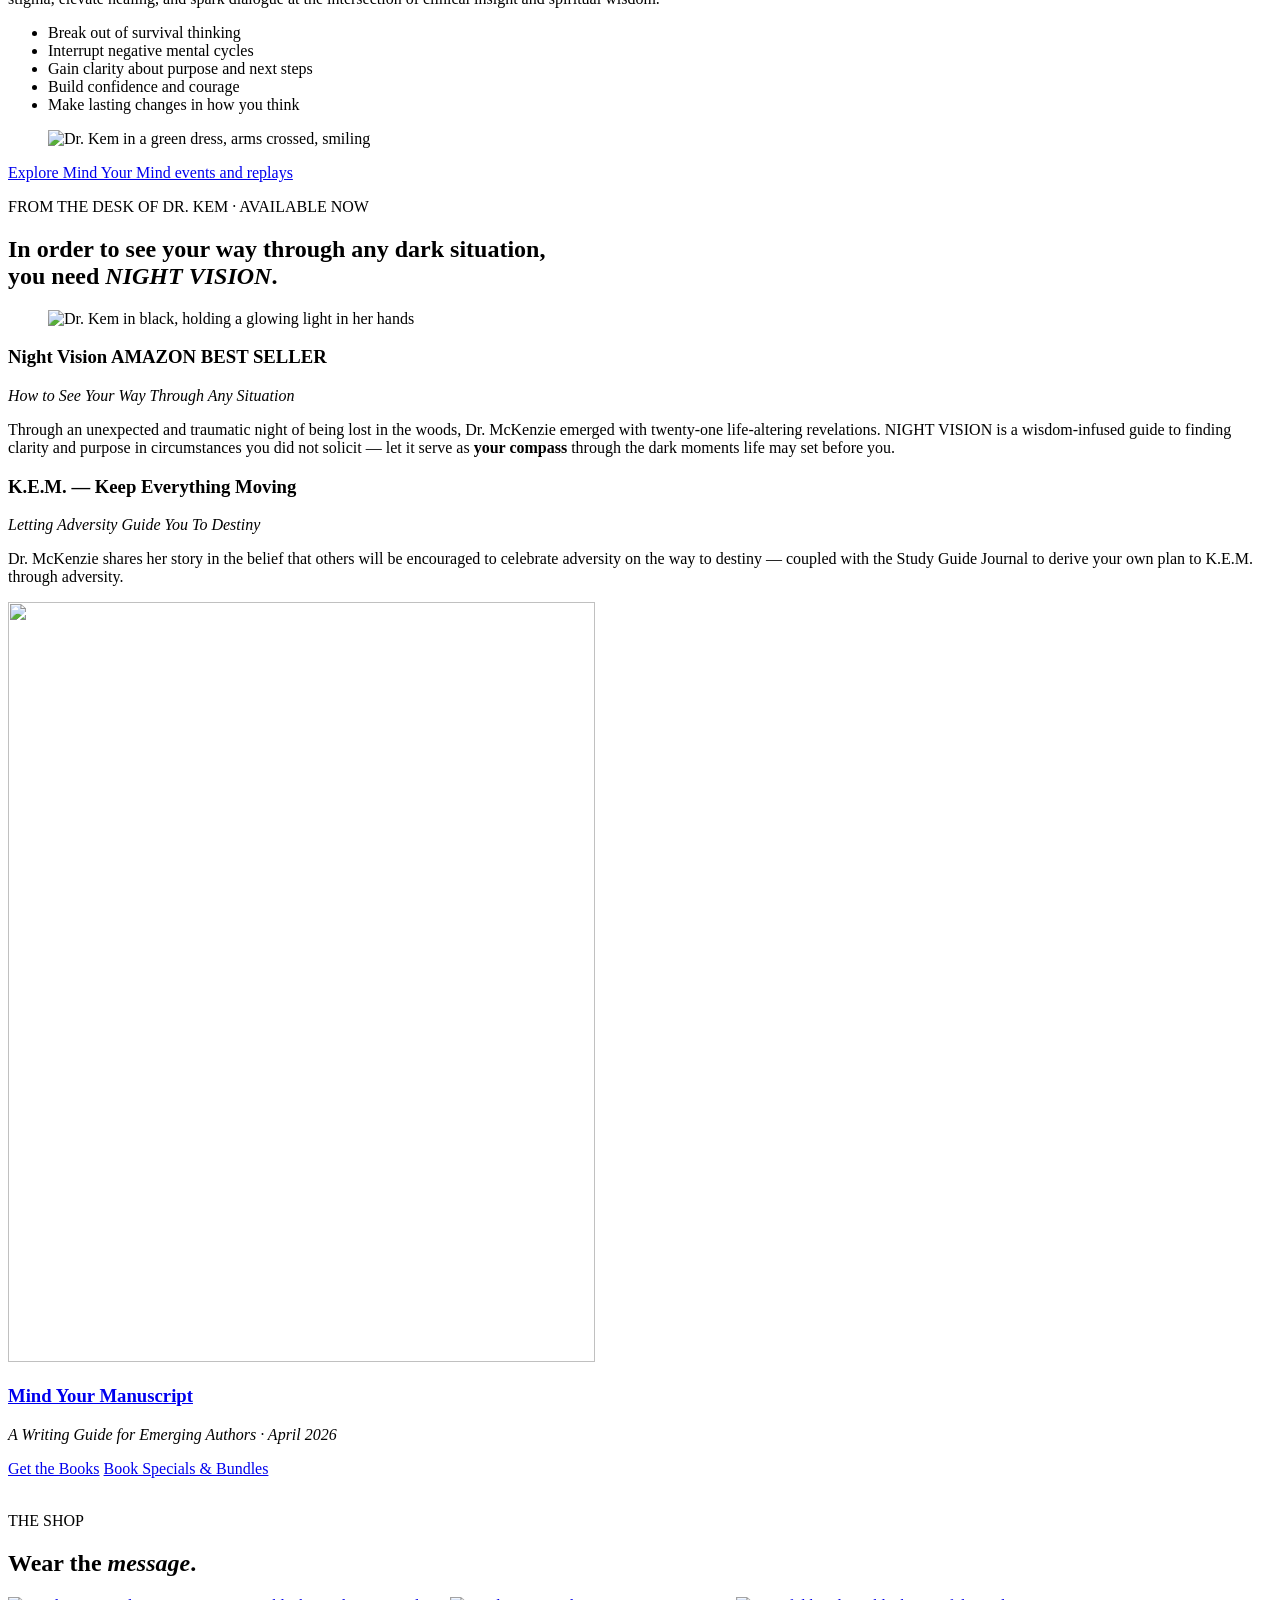
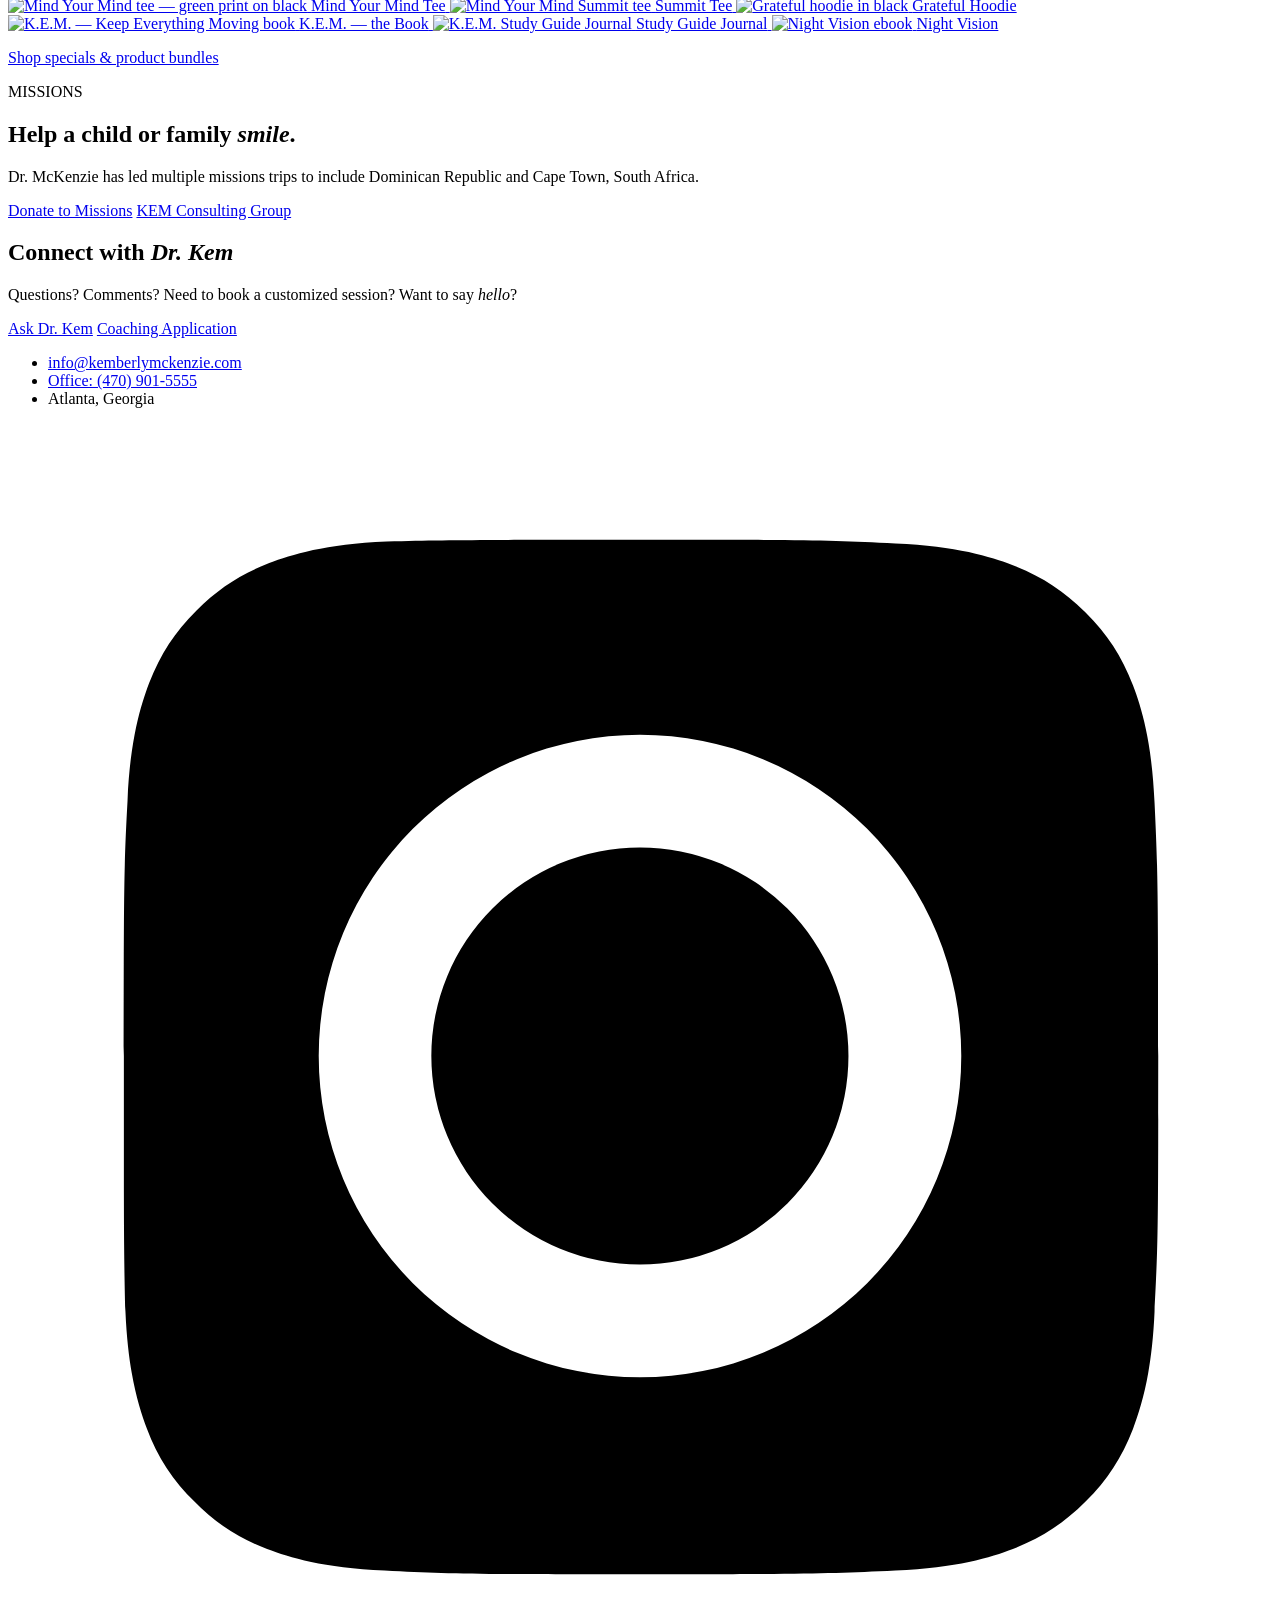
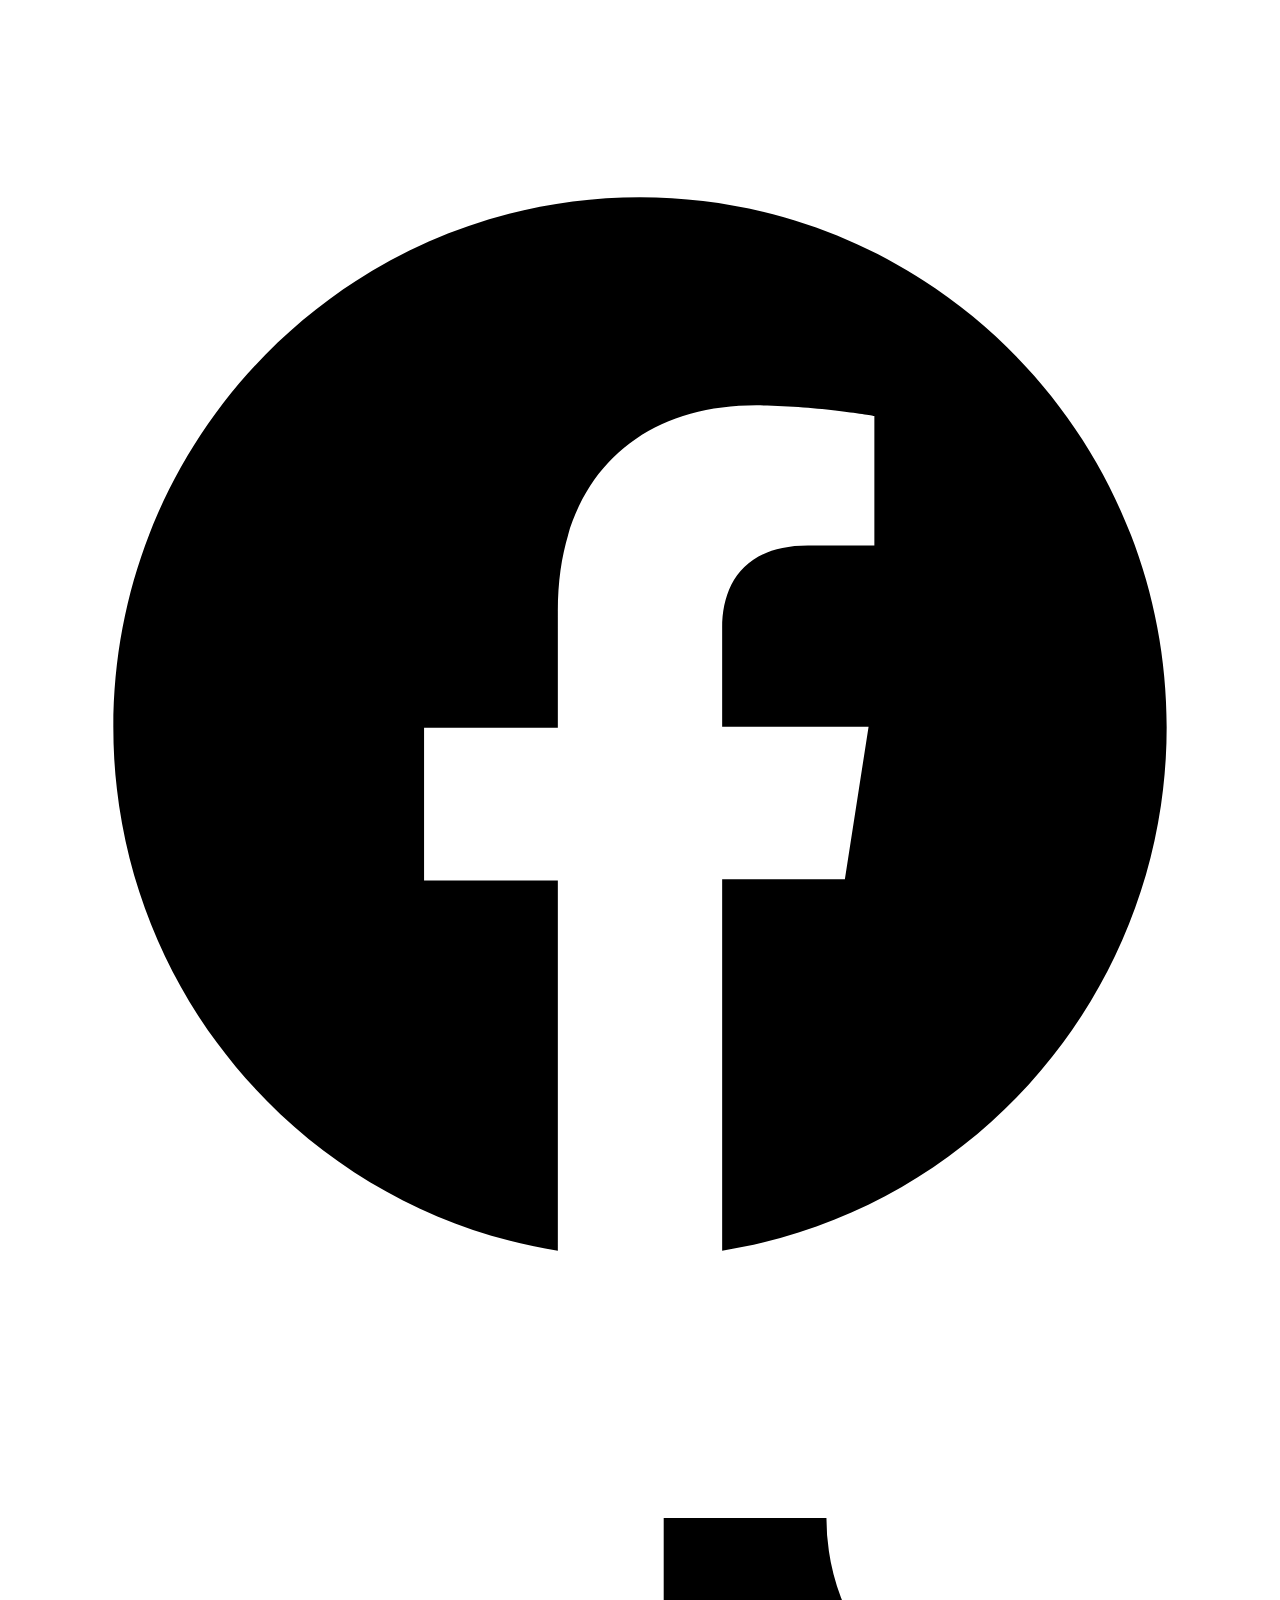
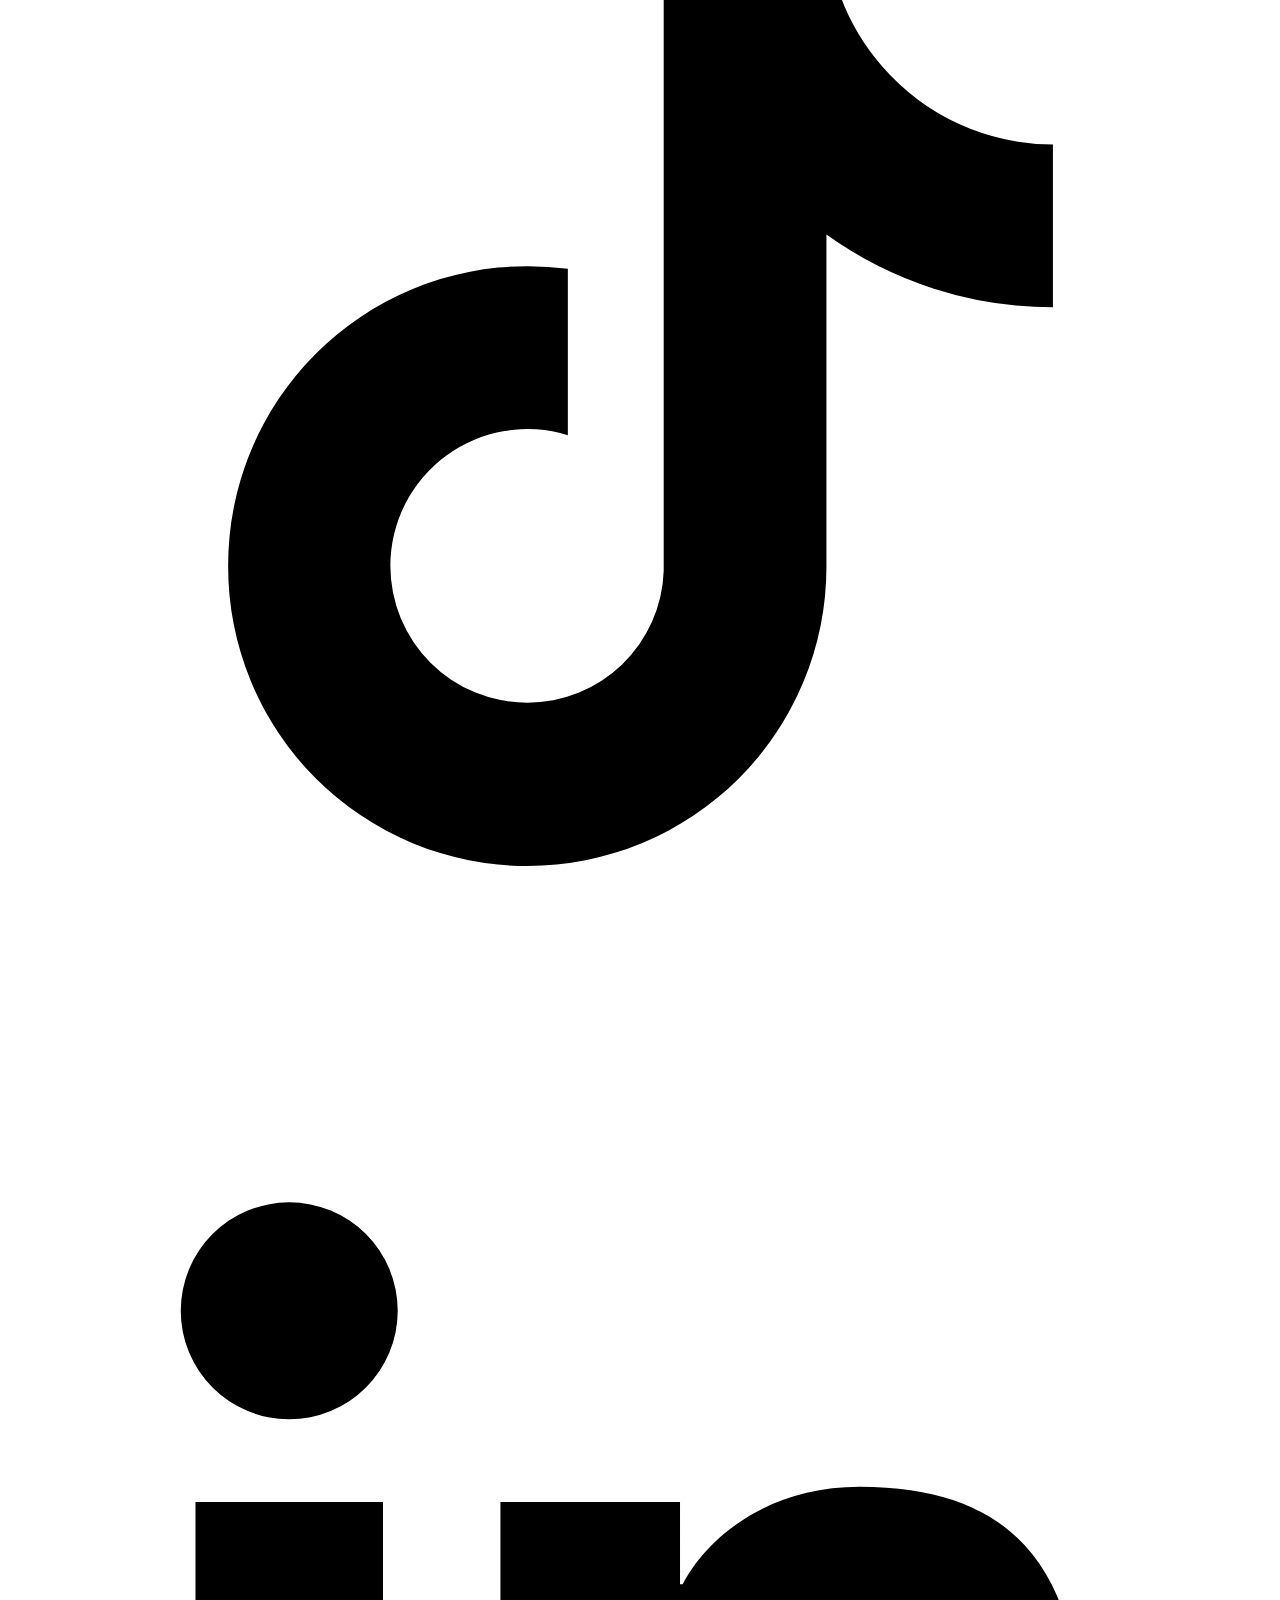
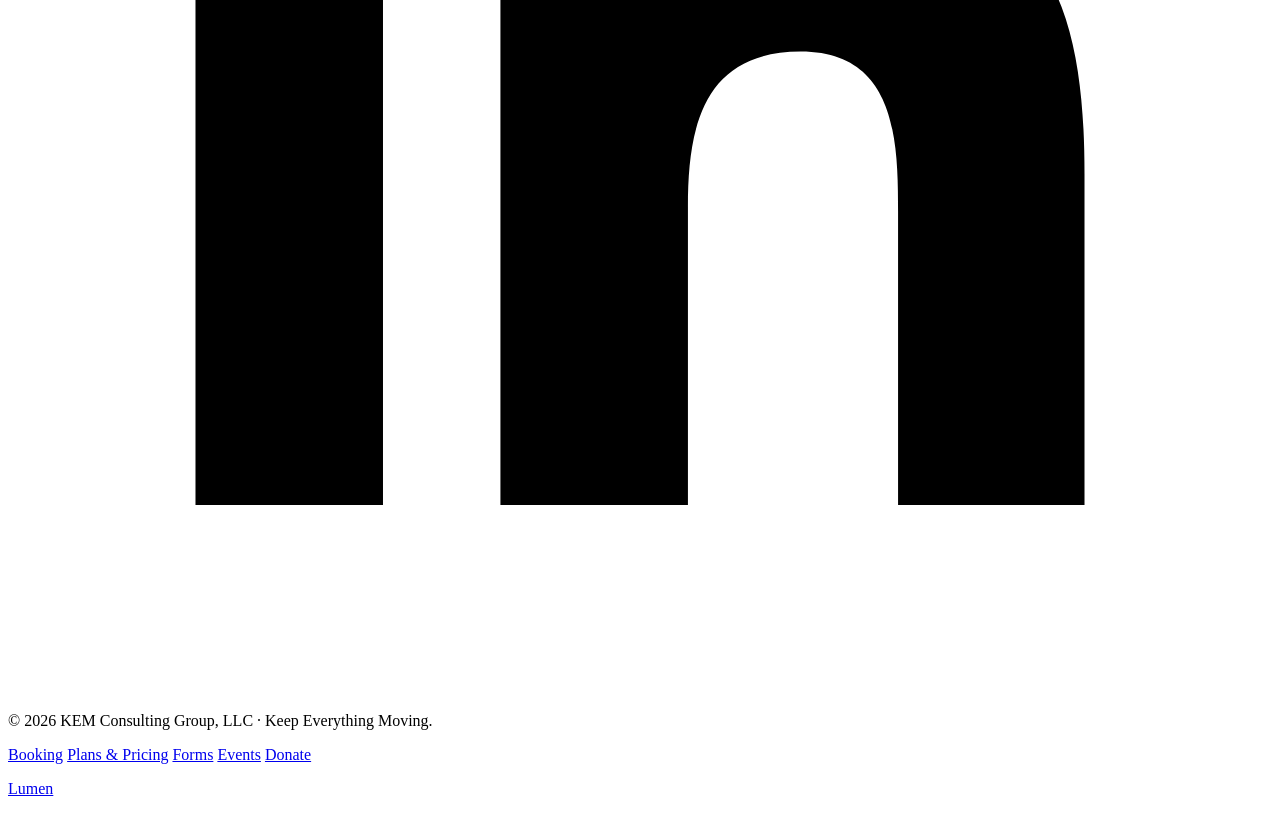
==== commit ab079e5d: "Expand the site admin and apply Dr. Kem's Nov 26 updates Admin: events now take a photo and a time; " ====
--- a/site/index.html
+++ b/site/index.html
@@ -7,7 +7,10 @@
 <meta name="description" content="Certified Life Coach, Mind Doctor & Amazon best-selling author Dr. Kemberly E. McKenzie. Coaching, the Mind Your Mind experience, Night Vision, and community missions.">
 <meta property="og:title" content="Mind Your Mind — Dr. Kem">
 <meta property="og:description" content="Knowledge. Empowerment. Motivation. Coaching with Dr. Kemberly E. McKenzie.">
-<meta property="og:image" content="/assets/img/portrait-full.webp">
+<meta property="og:image" content="https://www.kemberlymckenzie.com/assets/img/og-share.jpg">
+<meta property="og:image:width" content="1200">
+<meta property="og:image:height" content="630">
+<meta name="twitter:card" content="summary_large_image">
 <link rel="icon" href="/assets/logo/lockup.png" type="image/png">
 <link rel="preconnect" href="https://fonts.googleapis.com">
 <link rel="preconnect" href="https://fonts.gstatic.com" crossorigin>
@@ -78,7 +81,7 @@
   <div class="wrap cols">
     <figure class="about-photo" data-reveal>
       <div class="photo-frame">
-        <img src="/assets/img/portrait-thankful.webp" alt="Dr. Kem laughing, wearing teal hoop earrings" loading="lazy" width="564" height="662">
+        <img data-photo="home-about" src="/assets/img/portrait-thankful.webp" alt="Dr. Kem laughing, wearing teal hoop earrings" loading="lazy" width="564" height="662">
       </div>
       <figcaption class="chip chip--gold" >Thankful. <em>Period.</em></figcaption>
     </figure>
@@ -144,7 +147,7 @@
         </ul>
       </div>
       <figure class="mym-photo" data-reveal>
-        <img src="/assets/img/mym-drkem-green.webp" alt="Dr. Kem in a green dress, arms crossed, smiling" loading="lazy" width="1050" height="1200">
+        <img data-photo="home-mym" src="/assets/img/mym-drkem-green.webp" alt="Dr. Kem in a green dress, arms crossed, smiling" loading="lazy" width="1050" height="1200">
       </figure>
     </div>
     <p class="center" data-reveal><a class="link-arrow" href="/mind-your-mind/">Explore Mind Your Mind events and replays</a></p>
@@ -166,7 +169,7 @@
     <h2 class="h-serif h-night center" data-reveal>In order to see your way through any dark situation,<br>you need <em class="nv">NIGHT&nbsp;VISION</em>.</h2>
     <div class="cols night-cols">
       <figure class="night-photo" data-reveal>
-        <img src="/assets/img/portrait-night.webp" alt="Dr. Kem in black, holding a glowing light in her hands" loading="lazy" width="843" height="1491">
+        <img data-photo="home-night" src="/assets/img/portrait-night.webp" alt="Dr. Kem in black, holding a glowing light in her hands" loading="lazy" width="843" height="1491">
         <span class="night-glow" aria-hidden="true"></span>
       </figure>
       <div>
@@ -256,19 +259,21 @@
         <h2 class="h-serif">Connect with <em>Dr. Kem</em></h2>
         <p>Questions? Comments? Need to book a customized session? Want to say <em>hello</em>?</p>
         <div class="cta-row">
-          <a class="btn btn--solid" href="mailto:KeepEverythingMoving@gmail.com">Ask Dr. Kem</a>
+          <a class="btn btn--solid" href="mailto:info@kemberlymckenzie.com">Ask Dr. Kem</a>
           <a class="btn btn--ghost" href="/application/">Coaching Application</a>
         </div>
         <ul class="contact-lines">
-          <li><a href="mailto:KeepEverythingMoving@gmail.com">KeepEverythingMoving@gmail.com</a></li>
+          <li><a href="mailto:info@kemberlymckenzie.com">info@kemberlymckenzie.com</a></li>
           <li><a href="tel:+14709015555">Office: (470) 901-5555</a></li>
           <li>Atlanta, Georgia</li>
         </ul>
         <div class="socials">
           <a href="https://www.instagram.com/itsdrkem/" target="_blank" rel="noopener" aria-label="Instagram">
             <svg viewBox="0 0 24 24"><path d="M12 2.2c3.2 0 3.6 0 4.85.07 1.17.05 1.8.25 2.23.41.56.22.96.48 1.38.9.42.42.68.82.9 1.38.16.42.36 1.06.41 2.23.06 1.26.07 1.64.07 4.81s0 3.6-.07 4.85c-.05 1.17-.25 1.8-.41 2.23-.22.56-.48.96-.9 1.38-.42.42-.82.68-1.38.9-.42.16-1.06.36-2.23.41-1.26.06-1.64.07-4.85.07s-3.6 0-4.85-.07c-1.17-.05-1.8-.25-2.23-.41a3.7 3.7 0 0 1-1.38-.9 3.7 3.7 0 0 1-.9-1.38c-.16-.42-.36-1.06-.41-2.23C2.2 15.6 2.2 15.2 2.2 12s0-3.6.07-4.85c.05-1.17.25-1.8.41-2.23.22-.56.48-.96.9-1.38.42-.42.82-.68 1.38-.9.42-.16 1.06-.36 2.23-.41C8.4 2.2 8.8 2.2 12 2.2m0 3.7a6.1 6.1 0 1 0 0 12.2 6.1 6.1 0 0 0 0-12.2m0 10.06a3.96 3.96 0 1 1 0-7.92 3.96 3.96 0 0 1 0 7.92m7.85-10.3a1.43 1.43 0 1 1-2.86 0 1.43 1.43 0 0 1 2.86 0"/></svg></a>
-          <a href="https://www.facebook.com/kemberly.mckenzie" target="_blank" rel="noopener" aria-label="Facebook">
+          <a href="https://www.facebook.com/KemberlyMcKenzie" target="_blank" rel="noopener" aria-label="Facebook">
             <svg viewBox="0 0 24 24"><path d="M22 12.06C22 6.5 17.52 2 12 2S2 6.5 2 12.06c0 5.02 3.66 9.18 8.44 9.94v-7.03H7.9v-2.9h2.54V9.85c0-2.5 1.5-3.9 3.77-3.9 1.1 0 2.24.2 2.24.2v2.46h-1.26c-1.24 0-1.63.77-1.63 1.56v1.88h2.78l-.45 2.9h-2.33V22c4.78-.76 8.44-4.92 8.44-9.94"/></svg></a>
+          <a href="https://www.tiktok.com/@itsdrkem" target="_blank" rel="noopener" aria-label="TikTok">
+            <svg viewBox="0 0 24 24"><path d="M16.6 5.82A4.28 4.28 0 0 1 15.54 3h-3.09v12.4a2.59 2.59 0 0 1-2.59 2.5 2.6 2.6 0 0 1-2.6-2.6 2.6 2.6 0 0 1 3.37-2.48V9.66a5.73 5.73 0 0 0-.77-.05A5.68 5.68 0 0 0 4.18 15.3 5.68 5.68 0 0 0 9.86 21a5.68 5.68 0 0 0 5.68-5.68V9.01a7.35 7.35 0 0 0 4.3 1.38V7.3a4.3 4.3 0 0 1-3.24-1.48z"/></svg></a>
           <a href="https://www.linkedin.com/in/kemberly-mckenzie-1103897/" target="_blank" rel="noopener" aria-label="LinkedIn">
             <svg viewBox="0 0 24 24"><path d="M20.45 20.45h-3.55v-5.57c0-1.33-.03-3.04-1.85-3.04-1.86 0-2.14 1.45-2.14 2.94v5.67H9.35V9h3.41v1.56h.05c.47-.9 1.63-1.85 3.36-1.85 3.6 0 4.27 2.37 4.27 5.45v6.29zM5.34 7.43a2.06 2.06 0 1 1 0-4.12 2.06 2.06 0 0 1 0 4.12M7.12 20.45H3.56V9h3.56v11.45z"/></svg></a>
         </div>
